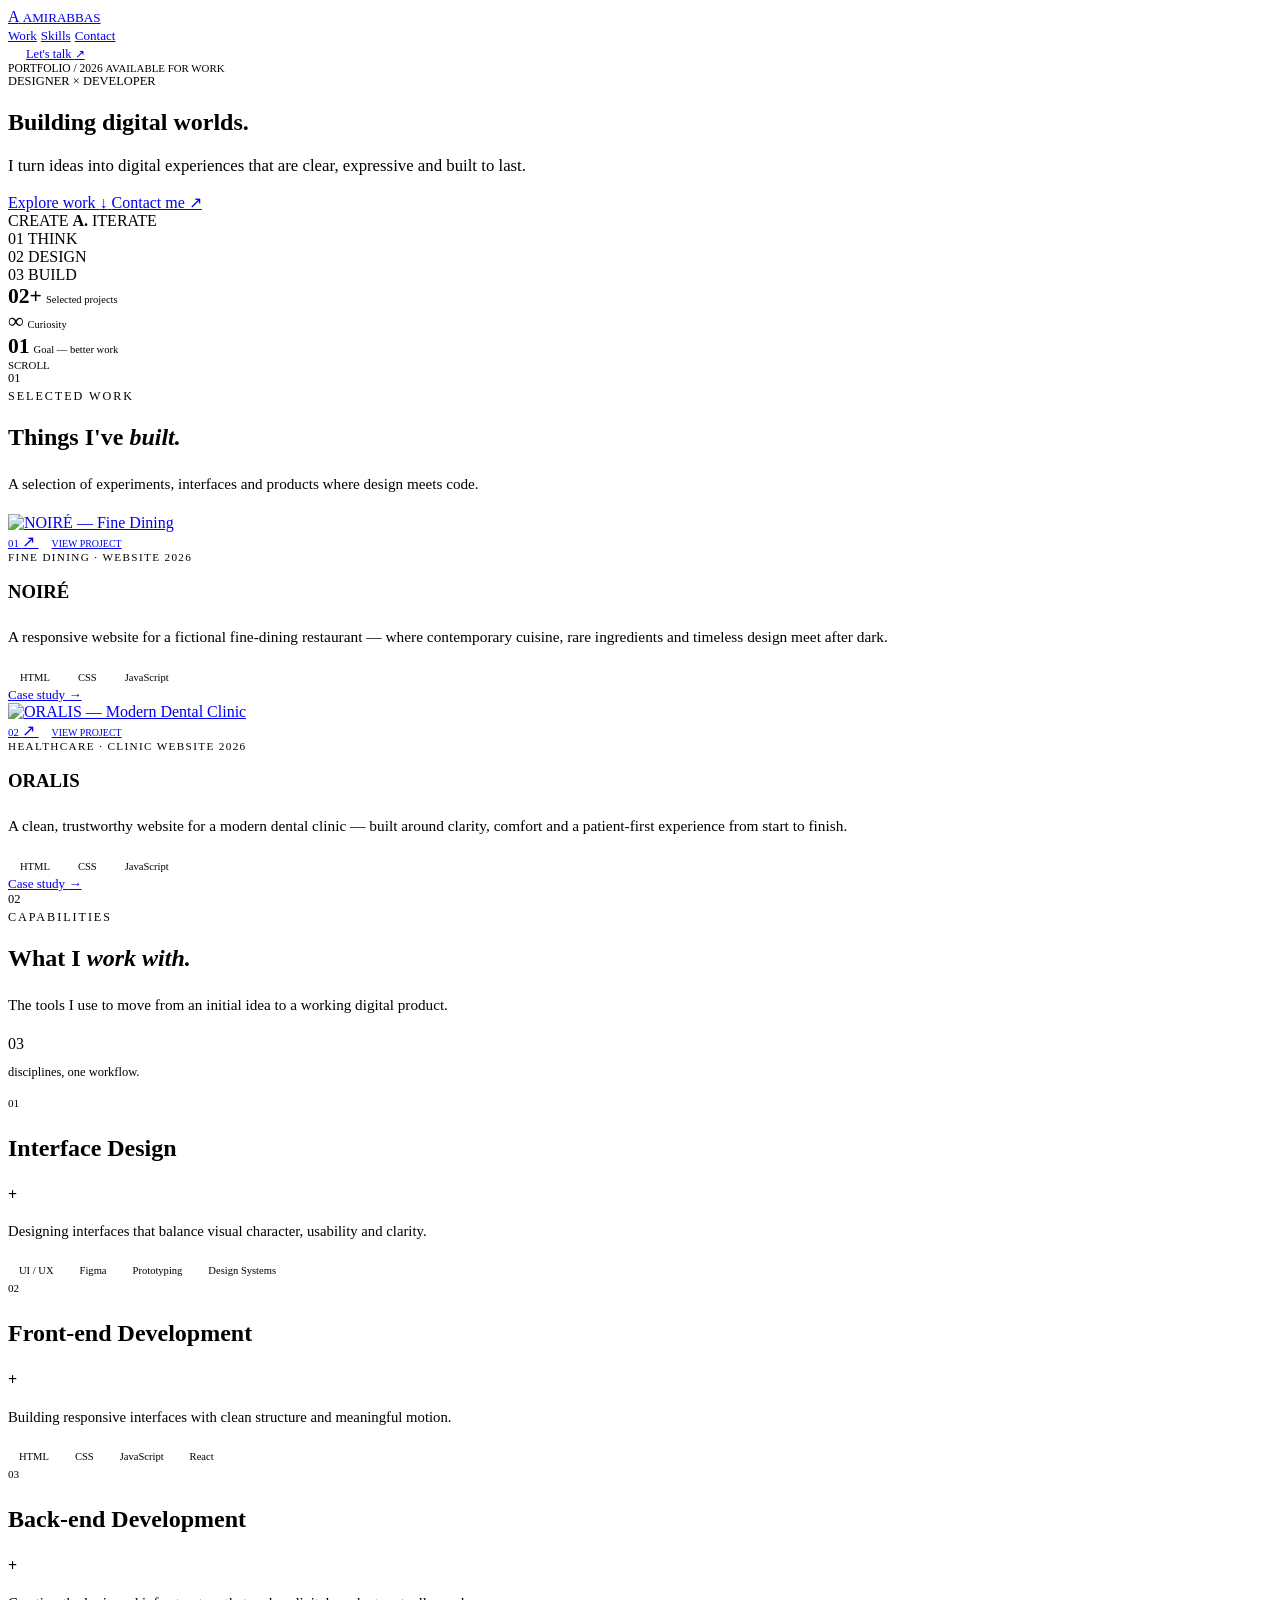
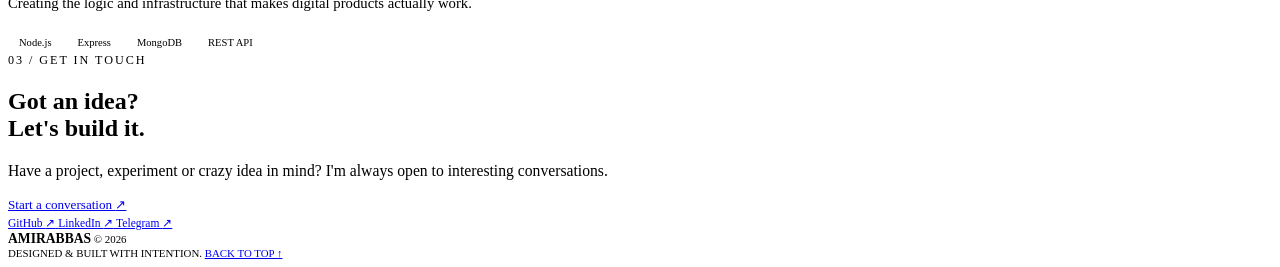
==== index.html @ 9c051263 "Create index.html" ====
<!DOCTYPE html>
<html lang="en">
<head>
    <meta charset="UTF-8">

    <meta
        name="viewport"
        content="width=device-width, initial-scale=1.0"
    >

    <meta
        name="description"
        content="AmirAbbas Abachi — Designer & Developer creating thoughtful digital experiences."
    >

    <meta name="theme-color" content="#08080b">

    <title>AmirAbbas — Designer & Developer</title>

    <link rel="preconnect" href="https://fonts.googleapis.com">
    <link rel="preconnect" href="https://fonts.gstatic.com" crossorigin>

    <link
        href="https://fonts.googleapis.com/css2?family=DM+Sans:wght@400;500;600;700&family=Space+Grotesk:wght@400;500;600;700&family=JetBrains+Mono:wght@400;500;600&display=swap"
        rel="stylesheet"
    >

    <link rel="stylesheet" href="assets/css/style.css">

    <!-- Font-size adjustments for the main portfolio page -->
    <style>
        .hero-topline     { font-size: .72rem !important; }
        .hero-location    { font-size: .68rem !important; }
        .hero-kicker      { font-size: .78rem !important; }
        .hero-intro       { font-size: 1.05rem !important; }

        .hero-stats span  { font-size: .66rem !important; }
        .hero-stats strong{ font-size: 1.35rem !important; }
        .scroll-label     { font-size: .68rem !important; }

        .section-index    { font-size: .78rem !important; }
        .section-kicker   { font-size: .76rem !important; letter-spacing: .16em !important; }
        .section-header > p { font-size: .95rem !important; line-height: 1.85 !important; }

        .project-meta     { font-size: .7rem !important; letter-spacing: .12em !important; }
        .project-copy p   { font-size: .96rem !important; line-height: 1.9 !important; }
        .project-tags span{ font-size: .66rem !important; padding: 7px 12px !important; }
        .project-link     { font-size: .82rem !important; }
        .view-project     { font-size: .62rem !important; padding: 9px 13px !important; }
        .project-number   { font-size: .68rem !important; }

        .skill-intro p    { font-size: .78rem !important; }
        .skill-top > span { font-size: .7rem !important; }
        .skill-top h3     { font-size: 1.5rem !important; }
        .skill-content p  { font-size: .92rem !important; line-height: 1.85 !important; }
        .skill-content span { font-size: .66rem !important; padding: 7px 11px !important; }

        .contact-inner > p{ font-size: .98rem !important; }
        .contact-button   { font-size: .82rem !important; }
        .socials a        { font-size: .72rem !important; }

        footer            { font-size: .68rem !important; }
        footer strong     { font-size: .85rem !important; }

        .nav-center a     { font-size: .82rem !important; }
        .nav-button       { font-size: .78rem !important; padding: 11px 18px !important; }
        .logo-text        { font-size: .82rem !important; }
    </style>
</head>

<body>

<div class="noise"></div>

<div class="background-grid"></div>

<div class="ambient ambient-purple"></div>
<div class="ambient ambient-blue"></div>


<!-- ======================================================
     NAV
====================================================== -->

<header class="header">

    <nav class="nav">

        <a href="#hero" class="logo">
            <span class="logo-symbol">A</span>
            <span class="logo-text">AMIRABBAS</span>
        </a>

        <div class="nav-center">
            <a href="#work">Work</a>
            <a href="#skills">Skills</a>
            <a href="#contact">Contact</a>
        </div>

        <a href="#contact" class="nav-button">
            Let's talk
            <span>↗</span>
        </a>

    </nav>

</header>


<main>


<!-- ======================================================
     HERO
====================================================== -->

<section class="hero" id="hero">

    <div class="hero-topline">

        <span>PORTFOLIO / 2026</span>

        <span class="hero-location">
            <i></i>
            AVAILABLE FOR WORK
        </span>

    </div>


    <div class="hero-main">

        <div class="hero-title">

            <div class="hero-kicker">
                DESIGNER
                <span>×</span>
                DEVELOPER
            </div>

            <h1>
                Building
                <span class="hero-outline">digital</span>
                worlds<span class="purple-dot">.</span>
            </h1>

            <p class="hero-intro">
                I turn ideas into digital experiences that are
                clear, expressive and built to last.
            </p>

            <div class="hero-actions">

                <a href="#work" class="primary-button">
                    Explore work
                    <span>↓</span>
                </a>

                <a href="#contact" class="secondary-button">
                    Contact me
                    <span>↗</span>
                </a>

            </div>

        </div>


        <!-- HERO OBJECT -->

        <div class="hero-object">

            <div class="hero-orbit orbit-a"></div>
            <div class="hero-orbit orbit-b"></div>
            <div class="hero-orbit orbit-c"></div>

            <div class="hero-core">

                <span class="core-small">CREATE</span>

                <strong>
                    A<span>.</span>
                </strong>

                <span class="core-small">ITERATE</span>

            </div>

            <div class="floating-tag tag-one">
                <span>01</span>
                THINK
            </div>

            <div class="floating-tag tag-two">
                <span>02</span>
                DESIGN
            </div>

            <div class="floating-tag tag-three">
                <span>03</span>
                BUILD
            </div>

        </div>

    </div>


    <div class="hero-bottom">

        <div class="hero-stats">

            <div>
                <strong>02+</strong>
                <span>Selected projects</span>
            </div>

            <div>
                <strong>∞</strong>
                <span>Curiosity</span>
            </div>

            <div>
                <strong>01</strong>
                <span>Goal — better work</span>
            </div>

        </div>

        <div class="scroll-label">
            SCROLL
            <span></span>
        </div>

    </div>

</section>


<!-- ======================================================
     WORK
====================================================== -->

<section class="work section" id="work">

    <div class="section-header">

        <div class="section-index">
            01
        </div>

        <div>
            <span class="section-kicker">SELECTED WORK</span>

            <h2>
                Things I've
                <em>built.</em>
            </h2>
        </div>

        <p>
            A selection of experiments, interfaces and
            products where design meets code.
        </p>

    </div>


    <div class="projects">


        <!-- PROJECT 01 — NOIRÉ -->

        <article class="project project-one">

            <a
                href="details/project-1.html"
                class="project-visual"
            >

                <img
                    src="assets/covers/project-1.jpg"
                    alt="NOIRÉ — Fine Dining"
                    loading="lazy"
                >

                <div class="visual-shade"></div>

                <span class="project-number">
                    01
                </span>

                <span class="project-open">
                    ↗
                </span>

                <span class="view-project">
                    VIEW PROJECT
                </span>

            </a>

            <div class="project-copy">

                <div class="project-meta">
                    <span>FINE DINING · WEBSITE</span>
                    <span>2026</span>
                </div>

                <h3>NOIRÉ</h3>

                <p>
                    A responsive website for a fictional fine-dining
                    restaurant — where contemporary cuisine, rare
                    ingredients and timeless design meet after dark.
                </p>

                <div class="project-tags">
                    <span>HTML</span>
                    <span>CSS</span>
                    <span>JavaScript</span>
                </div>

                <a
                    href="details/project-1.html"
                    class="project-link"
                >
                    Case study
                    <span>→</span>
                </a>

            </div>

        </article>


        <!-- PROJECT 02 — ORALIS -->

        <article class="project project-two">

            <a
                href="details/project-2.html"
                class="project-visual"
            >

                <img
                    src="assets/covers/project-2.jpg"
                    alt="ORALIS — Modern Dental Clinic"
                    loading="lazy"
                >

                <div class="visual-shade"></div>

                <span class="project-number">
                    02
                </span>

                <span class="project-open">
                    ↗
                </span>

                <span class="view-project">
                    VIEW PROJECT
                </span>

            </a>

            <div class="project-copy">

                <div class="project-meta">
                    <span>HEALTHCARE · CLINIC WEBSITE</span>
                    <span>2026</span>
                </div>

                <h3>ORALIS</h3>

                <p>
                    A clean, trustworthy website for a modern dental
                    clinic — built around clarity, comfort and a
                    patient-first experience from start to finish.
                </p>

                <div class="project-tags">
                    <span>HTML</span>
                    <span>CSS</span>
                    <span>JavaScript</span>
                </div>

                <a
                    href="details/project-2.html"
                    class="project-link"
                >
                    Case study
                    <span>→</span>
                </a>

            </div>

        </article>

    </div>

</section>


<!-- ======================================================
     SKILLS
====================================================== -->

<section class="skills section" id="skills">

    <div class="section-header">

        <div class="section-index">
            02
        </div>

        <div>
            <span class="section-kicker">CAPABILITIES</span>

            <h2>
                What I
                <em>work with.</em>
            </h2>
        </div>

        <p>
            The tools I use to move from an initial idea
            to a working digital product.
        </p>

    </div>


    <div class="skills-layout">


        <div class="skill-intro">

            <span class="skill-big-number">
                03
            </span>

            <p>
                disciplines,
                one workflow.
            </p>

            <div class="skill-line"></div>

        </div>


        <div class="skills-list">

            <div class="skill">

                <div class="skill-top">

                    <span>01</span>

                    <h3>Interface Design</h3>

                    <b>+</b>

                </div>

                <div class="skill-content">

                    <p>
                        Designing interfaces that balance
                        visual character, usability and clarity.
                    </p>

                    <div>
                        <span>UI / UX</span>
                        <span>Figma</span>
                        <span>Prototyping</span>
                        <span>Design Systems</span>
                    </div>

                </div>

            </div>


            <div class="skill">

                <div class="skill-top">

                    <span>02</span>

                    <h3>Front-end Development</h3>

                    <b>+</b>

                </div>

                <div class="skill-content">

                    <p>
                        Building responsive interfaces with
                        clean structure and meaningful motion.
                    </p>

                    <div>
                        <span>HTML</span>
                        <span>CSS</span>
                        <span>JavaScript</span>
                        <span>React</span>
                    </div>

                </div>

            </div>


            <div class="skill">

                <div class="skill-top">

                    <span>03</span>

                    <h3>Back-end Development</h3>

                    <b>+</b>

                </div>

                <div class="skill-content">

                    <p>
                        Creating the logic and infrastructure
                        that makes digital products actually work.
                    </p>

                    <div>
                        <span>Node.js</span>
                        <span>Express</span>
                        <span>MongoDB</span>
                        <span>REST API</span>
                    </div>

                </div>

            </div>

        </div>

    </div>

</section>


<!-- ======================================================
     CONTACT
====================================================== -->

<section class="contact section" id="contact">

    <div class="contact-orb"></div>

    <div class="contact-inner">

        <span class="section-kicker">
            03 / GET IN TOUCH
        </span>

        <h2>
            Got an idea?
            <br>
            <span>Let's build it.</span>
        </h2>

        <p>
            Have a project, experiment or crazy idea in mind?
            I'm always open to interesting conversations.
        </p>

        <a
            href="mailto:your@email.com"
            class="contact-button"
        >
            Start a conversation
            <span>↗</span>
        </a>

        <div class="socials">

            <a
                href="https://github.com/yourusername"
                target="_blank"
                rel="noopener noreferrer"
            >
                GitHub
                <span>↗</span>
            </a>

            <a
                href="https://linkedin.com/in/yourusername"
                target="_blank"
                rel="noopener noreferrer"
            >
                LinkedIn
                <span>↗</span>
            </a>

            <a
                href="https://t.me/yourusername"
                target="_blank"
                rel="noopener noreferrer"
            >
                Telegram
                <span>↗</span>
            </a>

        </div>

    </div>

</section>

</main>


<!-- ======================================================
     FOOTER
====================================================== -->

<footer>

    <div>
        <strong>AMIRABBAS</strong>
        <span>© 2026</span>
    </div>

    <span>
        DESIGNED & BUILT WITH INTENTION.
    </span>

    <a href="#hero">
        BACK TO TOP ↑
    </a>

</footer>


</body>
</html>
---- assets/css/style.css ----

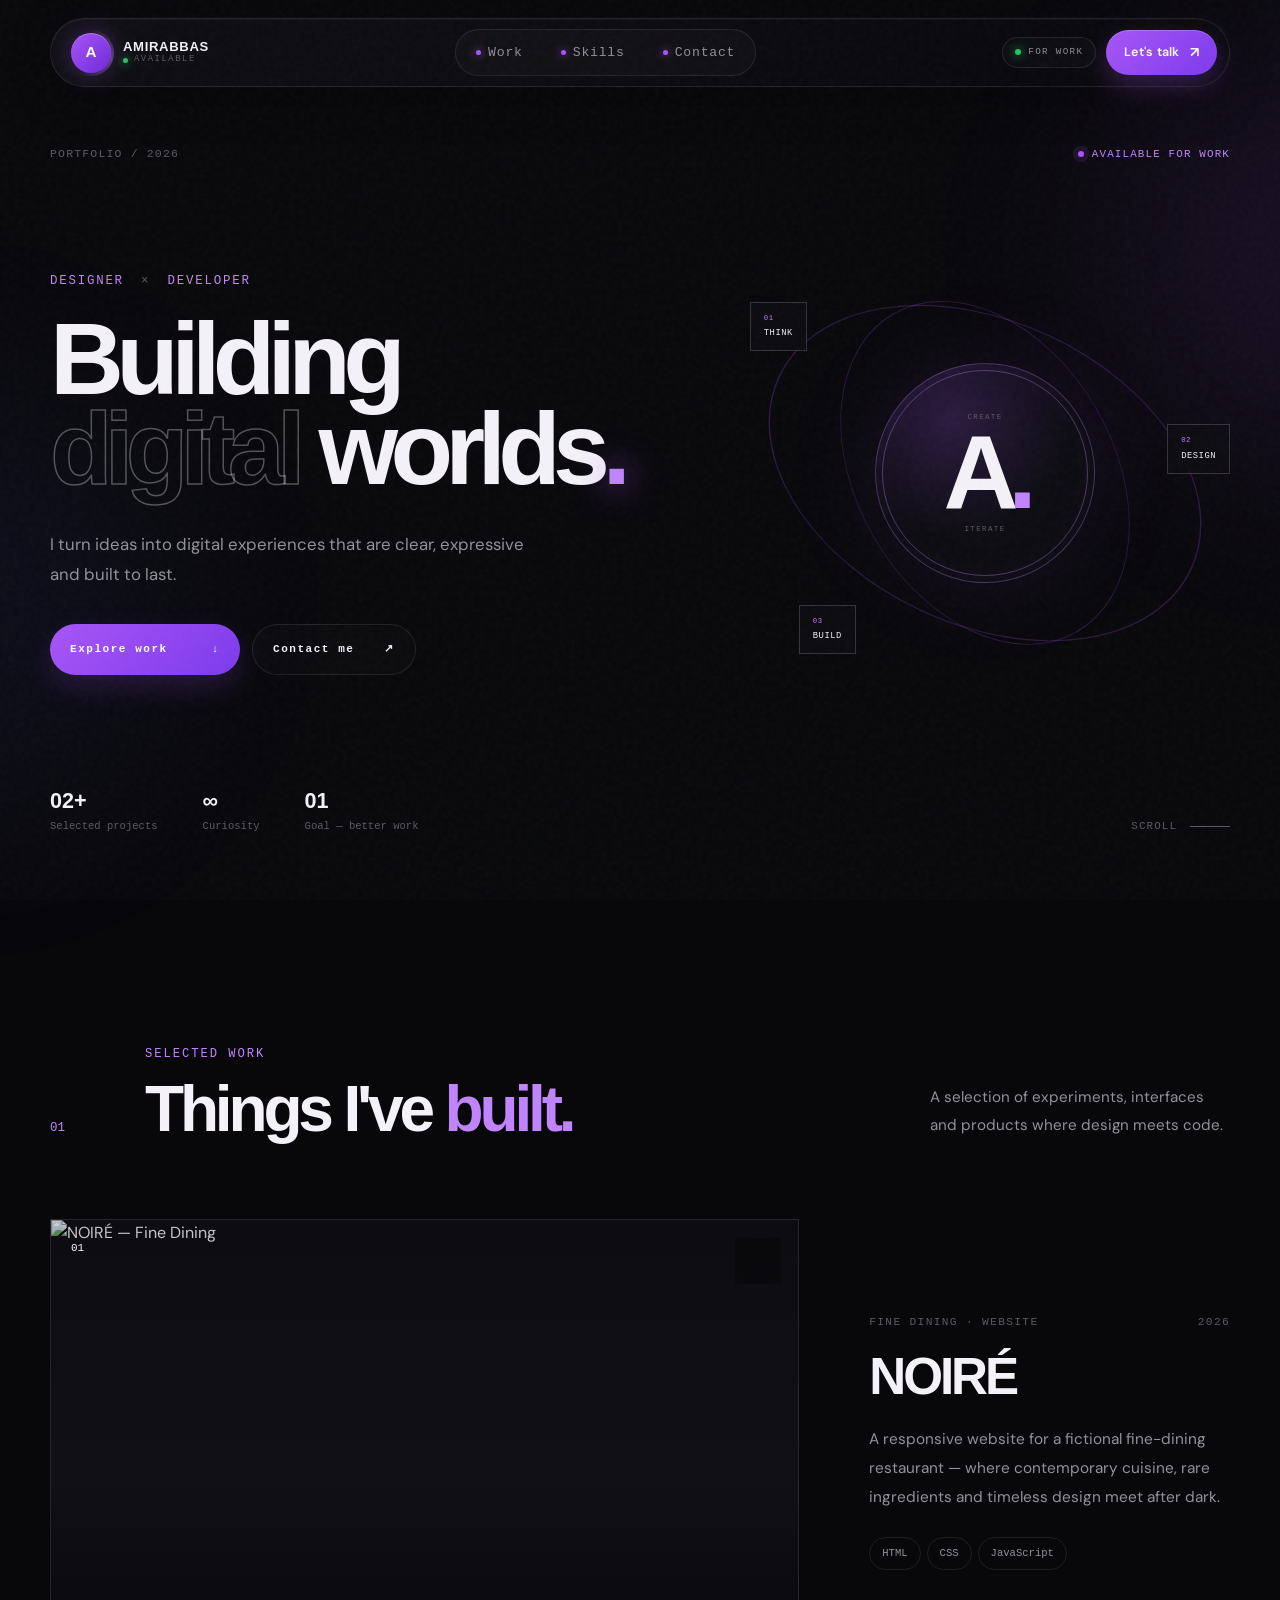
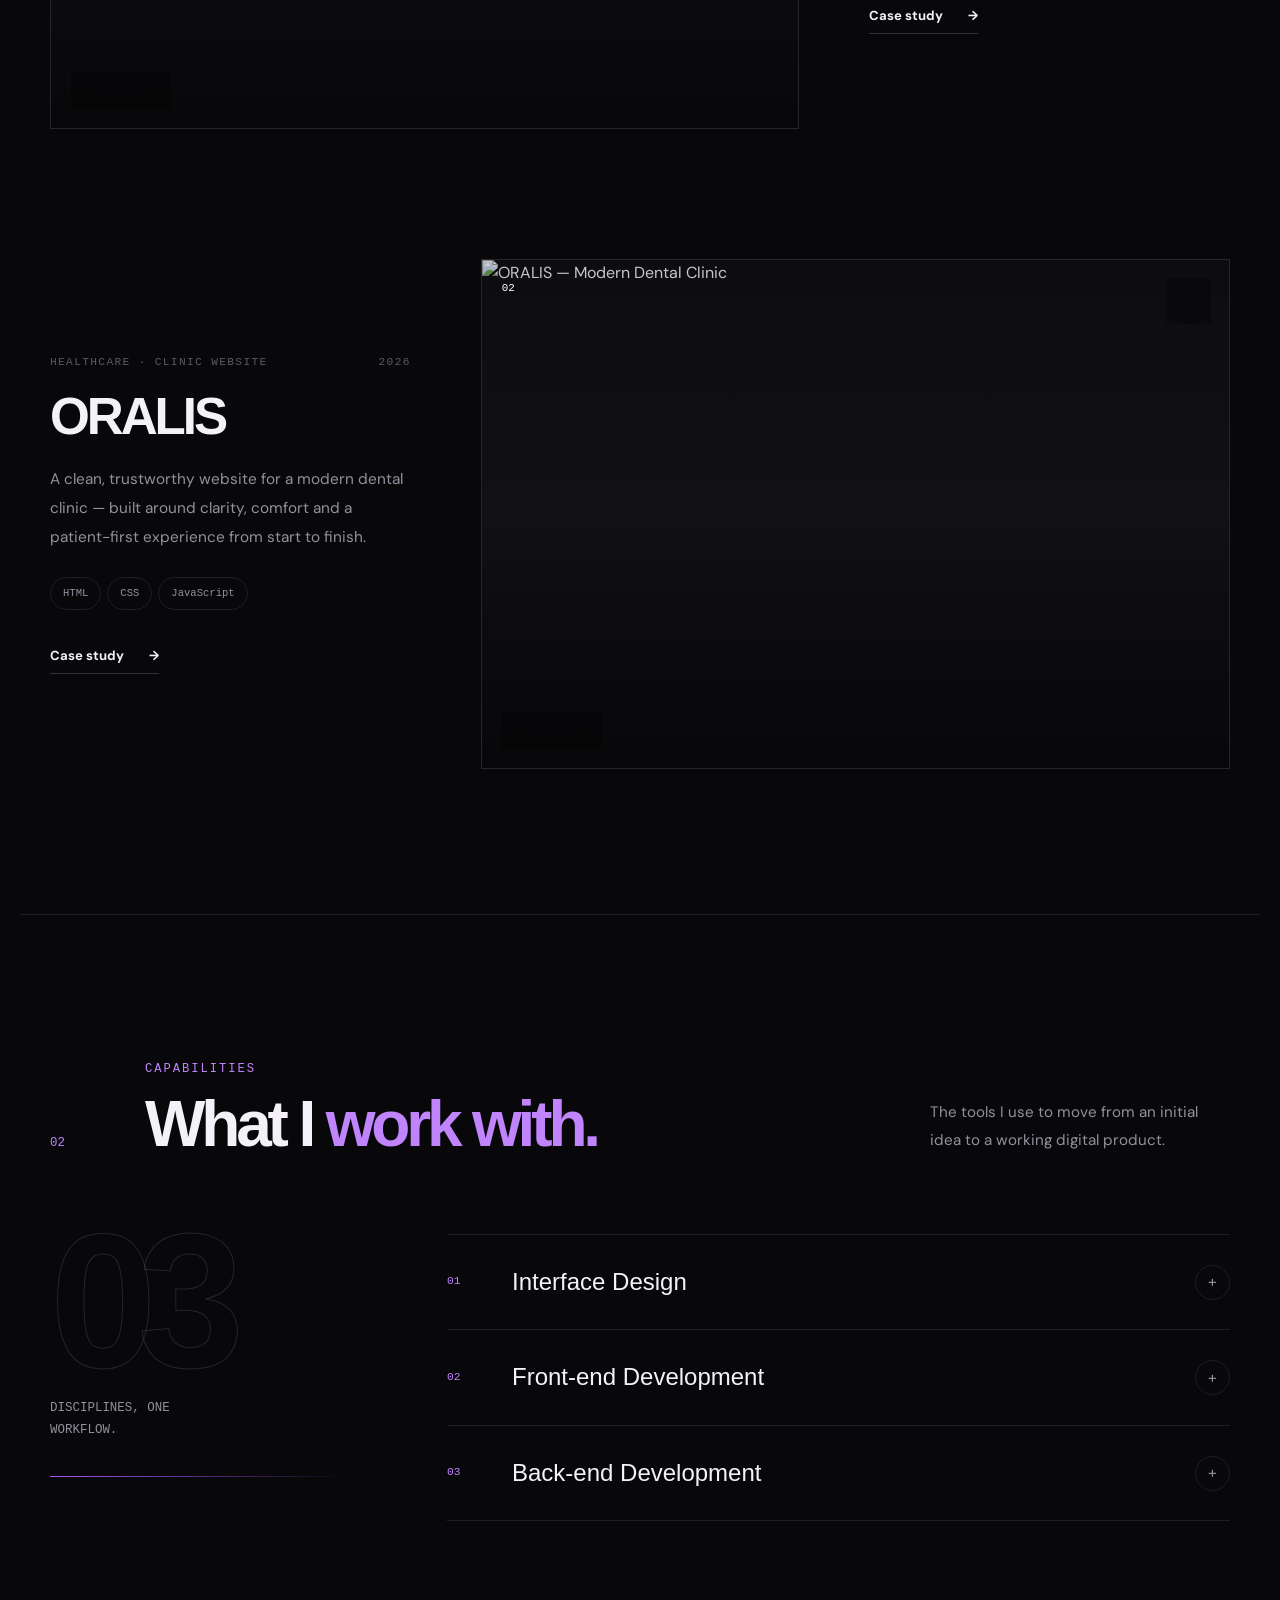
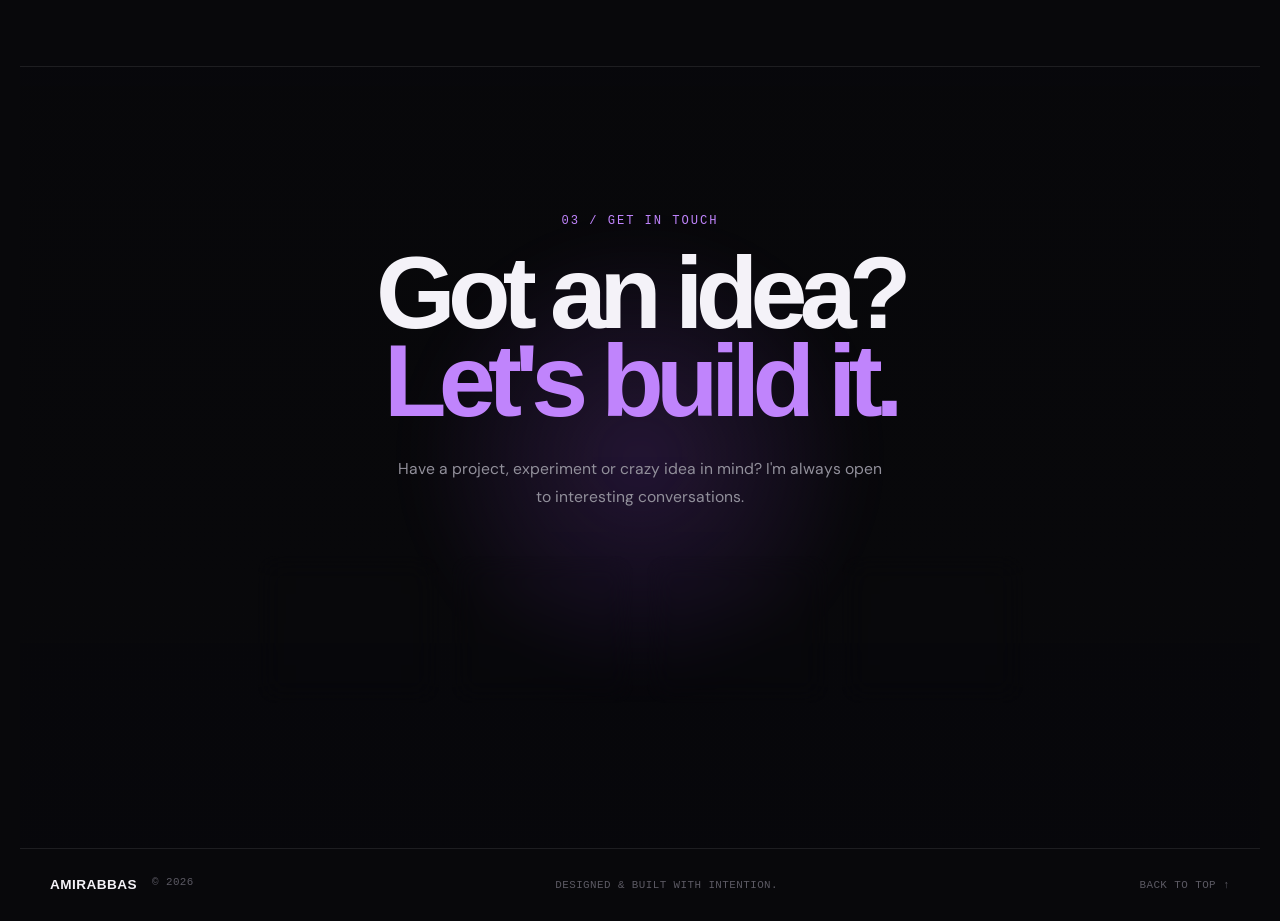
==== commit c1ed4c0b: "Update index.html" ====
--- a/index.html
+++ b/index.html
@@ -84,23 +84,57 @@
 
 <header class="header">
 
+
+    <div class="scroll-progress" id="scrollProgress"></div>
+
     <nav class="nav">
 
         <a href="#hero" class="logo">
             <span class="logo-symbol">A</span>
-            <span class="logo-text">AMIRABBAS</span>
+
+            <span class="logo-text-wrap">
+                <span class="logo-text">AMIRABBAS</span>
+                <span class="logo-sub">
+                    <i></i>
+                    AVAILABLE
+                </span>
+            </span>
         </a>
 
+
         <div class="nav-center">
-            <a href="#work">Work</a>
-            <a href="#skills">Skills</a>
-            <a href="#contact">Contact</a>
-        </div>
-
-        <a href="#contact" class="nav-button">
-            Let's talk
-            <span>↗</span>
-        </a>
+            <a href="#work" class="active">
+                <i></i>
+                Work
+            </a>
+            <a href="#skills">
+                <i></i>
+                Skills
+            </a>
+            <a href="#contact">
+                <i></i>
+                Contact
+            </a>
+        </div>
+
+        <div class="nav-right">
+
+            <span class="nav-status">
+                FOR WORK
+            </span>
+
+            <a href="#contact" class="nav-button">
+                Let's talk
+                <span>↗</span>
+            </a>
+
+            <button class="nav-mobile-toggle" aria-label="Menu">
+                <span></span>
+                <span></span>
+                <span></span>
+            </button>
+
+        </div>
 
     </nav>
 
@@ -577,41 +611,68 @@
             I'm always open to interesting conversations.
         </p>
 
-        <a
-            href="mailto:your@email.com"
-            class="contact-button"
-        >
-            Start a conversation
-            <span>↗</span>
-        </a>
-
-        <div class="socials">
+        <div class="contact-grid">
 
             <a
-                href="https://github.com/yourusername"
+                href="https://t.me/amirabbasabachi_dev"
                 target="_blank"
                 rel="noopener noreferrer"
+                class="contact-card telegram"
             >
-                GitHub
-                <span>↗</span>
+                <div class="contact-icon">✈</div>
+
+                <div class="contact-text">
+                    <strong>Telegram</strong>
+                    <span>@amirabbasabachi_dev</span>
+                </div>
+
+                <span class="contact-arrow">↗</span>
             </a>
 
             <a
-                href="https://linkedin.com/in/yourusername"
+                href="https://instagram.com/amirabbasabachi.dev"
                 target="_blank"
                 rel="noopener noreferrer"
+                class="contact-card instagram"
             >
-                LinkedIn
-                <span>↗</span>
+                <div class="contact-icon">◉</div>
+
+                <div class="contact-text">
+                    <strong>Instagram</strong>
+                    <span>amirabbasabachi.dev</span>
+                </div>
+
+                <span class="contact-arrow">↗</span>
             </a>
 
             <a
-                href="https://t.me/yourusername"
+                href="mailto:amirabbasabachi.dev@gmail.com"
+                class="contact-card email"
+            >
+                <div class="contact-icon">✉</div>
+
+                <div class="contact-text">
+                    <strong>Email</strong>
+                    <span>amirabbasabachi.dev</span>
+                </div>
+
+                <span class="contact-arrow">↗</span>
+            </a>
+
+            <a
+                href="https://github.com/AmirabbasAbachiDev"
                 target="_blank"
                 rel="noopener noreferrer"
+                class="contact-card github"
             >
-                Telegram
-                <span>↗</span>
+                <div class="contact-icon">⌘</div>
+
+                <div class="contact-text">
+                    <strong>GitHub</strong>
+                    <span>@AmirabbasAbachiDev</span>
+                </div>
+
+                <span class="contact-arrow">↗</span>
             </a>
 
         </div>
@@ -644,6 +705,37 @@
 
 </footer>
 
-
+    <script>
+        /* Scroll Progress */
+        const progress = document.getElementById("scrollProgress");
+
+        function updateProgress() {
+            const h = document.documentElement;
+            const scrolled = (h.scrollTop / (h.scrollHeight - h.clientHeight)) * 100;
+            if (progress) progress.style.width = scrolled + "%";
+        }
+
+        window.addEventListener("scroll", updateProgress, { passive: true });
+        updateProgress();
+
+        /* Active nav link based on section */
+        const sections = ["work", "skills", "contact"];
+        const navLinks = document.querySelectorAll(".nav-center a");
+
+        function setActive() {
+            let current = "";
+            sections.forEach(id => {
+                const el = document.getElementById(id);
+                if (el && window.scrollY >= el.offsetTop - 200) current = id;
+            });
+
+            navLinks.forEach(link => {
+                link.classList.toggle("active", link.getAttribute("href") === "#" + current);
+            });
+        }
+
+        window.addEventListener("scroll", setActive, { passive: true });
+        setActive();
+    </script>
 </body>
 </html>
--- a/assets/css/style.css
+++ b/assets/css/style.css
@@ -1 +1,3236 @@
-
+:root {
+    --bg: #08080b;
+    --surface: #101015;
+    --surface-2: #15151b;
+    --text: #f4f2f8;
+    --muted: #92909b;
+    --dim: #5b5963;
+    --line: rgba(255,255,255,.09);
+    --line-strong: rgba(255,255,255,.17);
+    --accent: #a855f7;
+    --accent-light: #c084fc;
+    --accent-soft: rgba(168,85,247,.12);
+    --blue: #6366f1;
+    --display: "Space Grotesk", sans-serif;
+    --body: "DM Sans", sans-serif;
+    --mono: "JetBrains Mono", monospace;
+    --max: 1240px;
+    --ease: cubic-bezier(.2,.8,.2,1);
+}
+
+*,
+*::before,
+*::after {
+    box-sizing: border-box;
+    margin: 0;
+    padding: 0;
+}
+
+html {
+    scroll-behavior: smooth;
+}
+
+body {
+    min-height: 100vh;
+    overflow-x: hidden;
+    background: var(--bg);
+    color: var(--text);
+    font-family: var(--body);
+    line-height: 1.6;
+}
+
+a {
+    color: inherit;
+    text-decoration: none;
+}
+
+img {
+    display: block;
+    width: 100%;
+}
+
+::selection {
+    color: #fff;
+    background: var(--accent);
+}
+
+.noise {
+    position: fixed;
+    inset: 0;
+    z-index: 9999;
+    pointer-events: none;
+    opacity: .035;
+    background-image:
+        url("data:image/svg+xml,%3Csvg viewBox='0 0 200 200' xmlns='http://www.w3.org/2000/svg'%3E%3Cfilter id='n'%3E%3CfeTurbulence type='fractalNoise' baseFrequency='.85' numOctaves='4' stitchTiles='stitch'/%3E%3C/filter%3E%3Crect width='100%25' height='100%25' filter='url(%23n)'/%3E%3C/svg%3E");
+}
+
+.background-grid {
+    position: fixed;
+    inset: 0;
+    z-index: -3;
+    opacity: .18;
+    background-image:
+        linear-gradient(
+            rgba(255,255,255,.025) 1px,
+            transparent 1px
+        ),
+        linear-gradient(
+            90deg,
+            rgba(255,255,255,.025) 1px,
+            transparent 1px
+        );
+    background-size: 70px 70px;
+    mask-image:
+        linear-gradient(
+            to bottom,
+            black,
+            transparent 80%
+        );
+}
+
+.ambient {
+    position: fixed;
+    z-index: -2;
+    width: 420px;
+    height: 420px;
+    border-radius: 50%;
+    filter: blur(110px);
+    pointer-events: none;
+    animation:
+        ambientFloat 12s ease-in-out infinite alternate;
+}
+
+.ambient-purple {
+    top: 5%;
+    right: -250px;
+    background: var(--accent);
+    opacity: .1;
+}
+
+.ambient-blue {
+    bottom: 10%;
+    left: -250px;
+    background: var(--blue);
+    opacity: .07;
+    animation-delay: -5s;
+}
+
+@keyframes ambientFloat {
+    from {
+        transform: translate3d(0,0,0);
+    }
+    to {
+        transform: translate3d(-80px,60px,0);
+    }
+}
+
+.header {
+    position: fixed;
+    top: 0;
+    left: 0;
+    right: 0;
+    z-index: 1000;
+    padding: 18px 24px;
+}
+
+.scroll-progress {
+    position: absolute;
+    top: 0;
+    left: 0;
+    height: 2px;
+    width: 0%;
+    background:
+        linear-gradient(
+            90deg,
+            var(--accent),
+            var(--accent-light),
+            #8b5cf6
+        );
+    box-shadow:
+        0 0 12px rgba(168,85,247,.6),
+        0 0 24px rgba(168,85,247,.35);
+    z-index: 1001;
+    transition:
+        width .12s linear;
+}
+
+.nav {
+    max-width: 1180px;
+    margin: auto;
+    min-height: 68px;
+    padding: 10px 12px 10px 20px;
+    display: flex;
+    align-items: center;
+    justify-content: space-between;
+    gap: 20px;
+    border: 1px solid var(--line);
+    border-radius: 100px;
+    background:
+        linear-gradient(
+            135deg,
+            rgba(16,16,21,.85),
+            rgba(8,8,11,.78)
+        );
+    backdrop-filter: blur(24px) saturate(140%);
+    -webkit-backdrop-filter: blur(24px) saturate(140%);
+    box-shadow:
+        0 12px 40px rgba(0,0,0,.35),
+        0 0 0 1px rgba(168,85,247,.04),
+        inset 0 1px 0 rgba(255,255,255,.04);
+    transition:
+        box-shadow .4s ease,
+        border-color .4s ease;
+}
+
+.nav:hover {
+    border-color:
+        rgba(168,85,247,.22);
+    box-shadow:
+        0 16px 50px rgba(0,0,0,.45),
+        0 0 30px rgba(168,85,247,.08),
+        inset 0 1px 0 rgba(255,255,255,.06);
+}
+
+.logo {
+    display: flex;
+    align-items: center;
+    gap: 12px;
+    flex: 0 0 auto;
+    transition:
+        transform .35s var(--ease);
+}
+
+.logo:hover {
+    transform: translateY(-1px);
+}
+
+.logo-symbol {
+    position: relative;
+    width: 40px;
+    height: 40px;
+    display: grid;
+    place-items: center;
+    border-radius: 50%;
+    color: white;
+    font-family: var(--display);
+    font-size: .95rem;
+    font-weight: 700;
+    background:
+        linear-gradient(
+            135deg,
+            var(--accent),
+            #6d28d9
+        );
+    box-shadow:
+        0 0 25px rgba(168,85,247,.35),
+        inset 0 1px 0 rgba(255,255,255,.25);
+}
+
+.logo-symbol::before {
+    content: "";
+    position: absolute;
+    inset: -3px;
+    border-radius: 50%;
+    background:
+        conic-gradient(
+            from 0deg,
+            transparent,
+            rgba(192,132,252,.6),
+            transparent 60%
+        );
+    animation:
+        logoSpin 4s linear infinite;
+    z-index: -1;
+    opacity: .7;
+}
+
+@keyframes logoSpin {
+    to {
+        transform: rotate(360deg);
+    }
+}
+
+.logo-text-wrap {
+    display: flex;
+    flex-direction: column;
+    gap: 1px;
+    line-height: 1.1;
+}
+
+.logo-text {
+    font-family: var(--display);
+    font-weight: 700;
+    font-size: .82rem;
+    letter-spacing: .05em;
+    color: var(--text);
+}
+
+.logo-sub {
+    font-family: var(--mono);
+    font-size: .55rem;
+    letter-spacing: .18em;
+    color: var(--dim);
+    display: flex;
+    align-items: center;
+    gap: 6px;
+}
+
+.logo-sub i {
+    width: 5px;
+    height: 5px;
+    border-radius: 50%;
+    background: #22c55e;
+    box-shadow:
+        0 0 8px #22c55e;
+    animation:
+        statusGreen 2s ease-in-out infinite;
+}
+
+@keyframes statusGreen {
+    0%, 100% { opacity: 1; }
+    50% { opacity: .35; }
+}
+
+.nav-center {
+    display: flex;
+    gap: 6px;
+    padding: 4px;
+    border-radius: 100px;
+    background: rgba(255,255,255,.025);
+    border: 1px solid var(--line);
+    position: relative;
+}
+
+.nav-center a {
+    position: relative;
+    display: inline-flex;
+    align-items: center;
+    gap: 7px;
+    padding: 8px 16px;
+    border-radius: 100px;
+    color: var(--muted);
+    font-family: var(--mono);
+    font-size: .78rem;
+    letter-spacing: .06em;
+    transition:
+        color .3s ease,
+        background .3s ease;
+}
+
+.nav-center a i {
+    width: 5px;
+    height: 5px;
+    border-radius: 50%;
+    background: var(--accent);
+    opacity: 0;
+    box-shadow:
+        0 0 8px var(--accent);
+    transition:
+        opacity .3s ease;
+}
+
+.nav-center a:hover {
+    color: white;
+    background: rgba(255,255,255,.04);
+}
+
+.nav-center a:hover i {
+    opacity: 1;
+}
+
+.nav-center a.active {
+    color: white;
+    background:
+        linear-gradient(
+            135deg,
+            rgba(168,85,247,.18),
+            rgba(168,85,247,.05)
+        );
+    border: 1px solid rgba(168,85,247,.25);
+}
+
+.nav-center a.active i {
+    opacity: 1;
+}
+
+.nav-right {
+    display: flex;
+    align-items: center;
+    gap: 10px;
+    flex: 0 0 auto;
+}
+
+.nav-status {
+    display: inline-flex;
+    align-items: center;
+    gap: 7px;
+    padding: 7px 12px;
+    border: 1px solid var(--line);
+    border-radius: 100px;
+    background: rgba(255,255,255,.02);
+    font-family: var(--mono);
+    font-size: .58rem;
+    letter-spacing: .14em;
+    color: var(--muted);
+    text-transform: uppercase;
+}
+
+.nav-status::before {
+    content: "";
+    width: 6px;
+    height: 6px;
+    border-radius: 50%;
+    background: #22c55e;
+    box-shadow:
+        0 0 10px #22c55e;
+    animation:
+        statusGreen 2s ease-in-out infinite;
+}
+
+.nav-button {
+    display: inline-flex;
+    align-items: center;
+    gap: 10px;
+    padding: 11px 18px;
+    border-radius: 100px;
+    background:
+        linear-gradient(
+            135deg,
+            var(--accent),
+            #7c3aed
+        );
+    color: #fff;
+    font-size: .78rem;
+    font-weight: 600;
+    letter-spacing: .02em;
+    box-shadow:
+        0 10px 28px rgba(168,85,247,.28),
+        inset 0 1px 0 rgba(255,255,255,.2);
+    transition:
+        transform .35s var(--ease),
+        box-shadow .35s ease;
+}
+
+.nav-button span {
+    font-size: .9rem;
+    transition:
+        transform .35s var(--ease);
+}
+
+.nav-button:hover {
+    transform: translateY(-2px);
+    box-shadow:
+        0 16px 40px rgba(168,85,247,.42),
+        inset 0 1px 0 rgba(255,255,255,.3);
+}
+
+.nav-button:hover span {
+    transform: translate(2px, -2px);
+}
+
+.nav-mobile-toggle {
+    display: none;
+    width: 40px;
+    height: 40px;
+    border: 1px solid var(--line);
+    border-radius: 50%;
+    background: rgba(255,255,255,.02);
+    color: var(--text);
+    cursor: pointer;
+    position: relative;
+    transition:
+        border-color .3s ease,
+        background .3s ease;
+}
+
+.nav-mobile-toggle:hover {
+    border-color: rgba(168,85,247,.4);
+    background: rgba(168,85,247,.06);
+}
+
+.nav-mobile-toggle span {
+    position: absolute;
+    left: 50%;
+    top: 50%;
+    width: 16px;
+    height: 1.5px;
+    background: currentColor;
+    border-radius: 2px;
+    transform: translate(-50%, -50%);
+    transition:
+        transform .35s var(--ease),
+        opacity .3s ease;
+}
+
+.nav-mobile-toggle span:nth-child(1) {
+    transform: translate(-50%, calc(-50% - 5px));
+}
+
+.nav-mobile-toggle span:nth-child(3) {
+    transform: translate(-50%, calc(-50% + 5px));
+}
+
+.hero {
+    max-width: var(--max);
+    min-height: 100vh;
+    margin: auto;
+    padding:
+        145px 30px
+        65px;
+    display: flex;
+    flex-direction: column;
+    justify-content: space-between;
+}
+
+.hero-topline {
+    display: flex;
+    justify-content: space-between;
+    color: var(--dim);
+    font-family: var(--mono);
+    font-size: .56rem;
+    letter-spacing: .1em;
+}
+
+.hero-location {
+    display: flex;
+    align-items: center;
+    gap: 8px;
+    color: var(--accent-light);
+}
+
+.hero-location i {
+    width: 6px;
+    height: 6px;
+    border-radius: 50%;
+    background: var(--accent);
+    box-shadow:
+        0 0 0 5px var(--accent-soft);
+    animation:
+        blink 2s infinite;
+}
+
+@keyframes blink {
+    50% {
+        opacity: .35;
+    }
+}
+
+.hero-main {
+    display: grid;
+    grid-template-columns:
+        1.1fr
+        .9fr;
+    gap: 60px;
+    align-items: center;
+}
+
+.hero-title {
+    animation:
+        heroIn .9s var(--ease) both;
+}
+
+@keyframes heroIn {
+    from {
+        opacity: 0;
+        transform: translateY(35px);
+    }
+    to {
+        opacity: 1;
+        transform: translateY(0);
+    }
+}
+
+.hero-kicker {
+    margin-bottom: 22px;
+    color: var(--accent-light);
+    font-family: var(--mono);
+    font-size: .62rem;
+    letter-spacing: .14em;
+}
+
+.hero-kicker span {
+    margin: 0 8px;
+    color: var(--dim);
+}
+
+.hero h1 {
+    max-width: 800px;
+    font-family: var(--display);
+    font-size: clamp(
+        4.4rem,
+        8vw,
+        8.5rem
+    );
+    font-weight: 600;
+    line-height: .88;
+    letter-spacing: -.075em;
+}
+
+.hero-outline {
+    color: transparent;
+    -webkit-text-stroke:
+        1.5px rgba(255,255,255,.3);
+    transition:
+        color .5s ease,
+        -webkit-text-stroke .5s ease;
+}
+
+.hero h1:hover .hero-outline {
+    color: rgba(168,85,247,.15);
+    -webkit-text-stroke:
+        1.5px var(--accent-light);
+}
+
+.purple-dot {
+    color: var(--accent-light);
+    text-shadow:
+        0 0 35px var(--accent);
+}
+
+.hero-intro {
+    max-width: 500px;
+    margin-top: 35px;
+    color: var(--muted);
+    font-size: .98rem;
+    line-height: 1.8;
+    animation:
+        heroTextIn 1s .15s var(--ease) both;
+}
+
+@keyframes heroTextIn {
+    from {
+        opacity: 0;
+        transform: translateY(20px);
+    }
+    to {
+        opacity: 1;
+        transform: none;
+    }
+}
+
+.hero-actions {
+    display: flex;
+    gap: 12px;
+    margin-top: 35px;
+}
+
+.primary-button,
+.secondary-button {
+    min-height: 51px;
+    display: inline-flex;
+    align-items: center;
+    gap: 24px;
+    padding: 0 19px;
+    border-radius: 100px;
+    font-size: .73rem;
+    font-weight: 700;
+    transition:
+        transform .35s var(--ease),
+        box-shadow .35s ease,
+        border-color .35s ease;
+}
+
+.primary-button {
+    color: white;
+    background:
+        linear-gradient(
+            135deg,
+            var(--accent),
+            #7c3aed
+        );
+    box-shadow:
+        0 12px 35px rgba(168,85,247,.15);
+}
+
+.primary-button:hover {
+    transform: translateY(-4px);
+    box-shadow:
+        0 18px 45px rgba(168,85,247,.25);
+}
+
+.secondary-button {
+    border: 1px solid var(--line-strong);
+}
+
+.secondary-button:hover {
+    transform: translateY(-4px);
+    border-color: var(--accent);
+}
+
+.hero-object {
+    width: min(100%, 490px);
+    aspect-ratio: 1;
+    justify-self: end;
+    position: relative;
+    display: grid;
+    place-items: center;
+    animation:
+        objectIn 1.1s .15s var(--ease) both;
+}
+
+@keyframes objectIn {
+    from {
+        opacity: 0;
+        transform:
+            scale(.85)
+            rotate(-8deg);
+    }
+    to {
+        opacity: 1;
+        transform:
+            scale(1)
+            rotate(0);
+    }
+}
+
+.hero-orbit {
+    position: absolute;
+    border: 1px solid rgba(168,85,247,.22);
+    border-radius: 50%;
+}
+
+.orbit-a {
+    width: 62%;
+    height: 62%;
+    transform:
+        rotate(25deg)
+        scaleX(1.5);
+    animation:
+        orbitSpin 15s linear infinite;
+}
+
+.orbit-b {
+    width: 75%;
+    height: 75%;
+    transform:
+        rotate(-30deg)
+        scaleX(.7);
+    animation:
+        orbitSpinReverse 19s linear infinite;
+}
+
+.orbit-c {
+    width: 42%;
+    height: 42%;
+    border-color: rgba(192,132,252,.35);
+    animation:
+        breathe 4s ease-in-out infinite alternate;
+}
+
+@keyframes orbitSpin {
+    to {
+        transform:
+            rotate(385deg)
+            scaleX(1.5);
+    }
+}
+
+@keyframes orbitSpinReverse {
+    to {
+        transform:
+            rotate(-390deg)
+            scaleX(.7);
+    }
+}
+
+@keyframes breathe {
+    from {
+        transform: scale(.92);
+        opacity: .4;
+    }
+    to {
+        transform: scale(1.08);
+        opacity: 1;
+    }
+}
+
+.hero-core {
+    width: 220px;
+    height: 220px;
+    display: flex;
+    flex-direction: column;
+    align-items: center;
+    justify-content: center;
+    gap: 8px;
+    border:
+        1px solid rgba(192,132,252,.3);
+    border-radius: 50%;
+    background:
+        radial-gradient(
+            circle at 35% 25%,
+            rgba(168,85,247,.2),
+            transparent 55%
+        ),
+        #0c0c11;
+    box-shadow:
+        0 0 100px rgba(168,85,247,.1),
+        inset 0 0 50px rgba(168,85,247,.04);
+}
+
+.hero-core strong {
+    font-family: var(--display);
+    font-size: 6.5rem;
+    line-height: .8;
+    letter-spacing: -.1em;
+}
+
+.hero-core strong span {
+    color: var(--accent-light);
+}
+
+.core-small {
+    color: var(--dim);
+    font-family: var(--mono);
+    font-size: .47rem;
+    letter-spacing: .18em;
+}
+
+.floating-tag {
+    position: absolute;
+    display: flex;
+    flex-direction: column;
+    gap: 2px;
+    padding: 10px 13px;
+    border: 1px solid var(--line-strong);
+    background: rgba(13,13,18,.8);
+    backdrop-filter: blur(15px);
+    color: var(--text);
+    font-family: var(--mono);
+    font-size: .55rem;
+    letter-spacing: .06em;
+    animation:
+        floatTag 5s ease-in-out infinite alternate;
+}
+
+.floating-tag span {
+    color: var(--accent-light);
+    font-size: .45rem;
+}
+
+.tag-one {
+    top: 15%;
+    left: 2%;
+}
+
+.tag-two {
+    right: 0;
+    top: 40%;
+    animation-delay: -1.5s;
+}
+
+.tag-three {
+    bottom: 13%;
+    left: 12%;
+    animation-delay: -3s;
+}
+
+@keyframes floatTag {
+    from {
+        transform: translateY(0);
+    }
+    to {
+        transform: translateY(-12px);
+    }
+}
+
+.hero-bottom {
+    display: flex;
+    align-items: end;
+    justify-content: space-between;
+}
+
+.hero-stats {
+    display: flex;
+    gap: 45px;
+}
+
+.hero-stats div {
+    display: flex;
+    flex-direction: column;
+}
+
+.hero-stats strong {
+    font-family: var(--display);
+    font-size: 1.2rem;
+}
+
+.hero-stats span {
+    color: var(--dim);
+    font-family: var(--mono);
+    font-size: .5rem;
+}
+
+.scroll-label {
+    display: flex;
+    align-items: center;
+    gap: 13px;
+    color: var(--dim);
+    font-family: var(--mono);
+    font-size: .52rem;
+    letter-spacing: .1em;
+}
+
+.scroll-label span {
+    width: 40px;
+    height: 1px;
+    background: var(--dim);
+    animation:
+        scrollLine 2s ease-in-out infinite;
+}
+
+@keyframes scrollLine {
+    50% {
+        transform: scaleX(.4);
+        transform-origin: right;
+    }
+}
+
+.section {
+    max-width: var(--max);
+    margin: auto;
+    padding:
+        145px 30px;
+}
+
+.section-header {
+    display: grid;
+    grid-template-columns: 60px 1fr 300px;
+    gap: 35px;
+    align-items: end;
+    margin-bottom: 80px;
+}
+
+.section-index {
+    color: var(--accent-light);
+    font-family: var(--mono);
+    font-size: .6rem;
+}
+
+.section-kicker {
+    display: block;
+    margin-bottom: 17px;
+    color: var(--accent-light);
+    font-family: var(--mono);
+    font-size: .58rem;
+    letter-spacing: .13em;
+}
+
+.section-header h2 {
+    font-family: var(--display);
+    font-size: clamp(
+        3rem,
+        5vw,
+        5.8rem
+    );
+    font-weight: 600;
+    line-height: .9;
+    letter-spacing: -.065em;
+}
+
+.section-header h2 em {
+    color: var(--accent-light);
+    font-style: normal;
+}
+
+.section-header > p {
+    color: var(--muted);
+    font-size: .82rem;
+    line-height: 1.8;
+}
+
+.projects {
+    display: flex;
+    flex-direction: column;
+    gap: 130px;
+}
+
+.project {
+    display: grid;
+    grid-template-columns:
+        minmax(0, 1.35fr)
+        minmax(300px, .65fr);
+    gap: 70px;
+    align-items: center;
+}
+
+.project-two {
+    grid-template-columns:
+        minmax(300px, .65fr)
+        minmax(0, 1.35fr);
+}
+
+.project-two .project-visual {
+    order: 2;
+}
+
+.project-two .project-copy {
+    order: 1;
+}
+
+.project-visual {
+    position: relative;
+    height: 510px;
+    overflow: hidden;
+    border: 1px solid var(--line);
+    background: var(--surface);
+}
+
+.project-visual img {
+    height: 100%;
+    object-fit: cover;
+    filter: saturate(.75);
+    transition:
+        transform 1s var(--ease),
+        filter .7s ease;
+}
+
+.project-visual:hover img {
+    transform: scale(1.06);
+    filter: saturate(1);
+}
+
+.visual-shade {
+    position: absolute;
+    inset: 0;
+    background:
+        linear-gradient(
+            180deg,
+            rgba(0,0,0,.2),
+            transparent 50%,
+            rgba(0,0,0,.55)
+        );
+}
+
+.project-number {
+    position: absolute;
+    top: 20px;
+    left: 20px;
+    z-index: 2;
+    color: white;
+    font-family: var(--mono);
+    font-size: .55rem;
+}
+
+.project-open {
+    position: absolute;
+    top: 18px;
+    right: 18px;
+    z-index: 2;
+    width: 45px;
+    height: 45px;
+    display: grid;
+    place-items: center;
+    border: 1px solid rgba(255,255,255,.25);
+    border-radius: 50%;
+    background: rgba(0,0,0,.25);
+    backdrop-filter: blur(8px);
+    color: white;
+    transition:
+        transform .4s var(--ease),
+        background .3s ease;
+}
+
+.project-visual:hover .project-open {
+    transform: rotate(45deg);
+    background: var(--accent);
+}
+
+.view-project {
+    position: absolute;
+    bottom: 20px;
+    left: 20px;
+    z-index: 2;
+    padding: 8px 11px;
+    border: 1px solid rgba(255,255,255,.2);
+    background: rgba(0,0,0,.25);
+    backdrop-filter: blur(8px);
+    color: white;
+    font-family: var(--mono);
+    font-size: .5rem;
+}
+
+.project-copy {
+    max-width: 430px;
+}
+
+.project-meta {
+    display: flex;
+    justify-content: space-between;
+    margin-bottom: 22px;
+    color: var(--dim);
+    font-family: var(--mono);
+    font-size: .52rem;
+    letter-spacing: .1em;
+}
+
+.project-copy h3 {
+    font-family: var(--display);
+    font-size: clamp(
+        2.7rem,
+        4vw,
+        4.5rem
+    );
+    line-height: .9;
+    letter-spacing: -.06em;
+}
+
+.project-copy p {
+    margin-top: 25px;
+    color: var(--muted);
+    font-size: .87rem;
+    line-height: 1.85;
+}
+
+.project-tags {
+    display: flex;
+    flex-wrap: wrap;
+    gap: 6px;
+    margin-top: 25px;
+}
+
+.project-tags span {
+    padding: 6px 9px;
+    border: 1px solid var(--line);
+    border-radius: 100px;
+    color: var(--muted);
+    font-family: var(--mono);
+    font-size: .5rem;
+}
+
+.project-link {
+    display: inline-flex;
+    align-items: center;
+    gap: 25px;
+    margin-top: 35px;
+    padding-bottom: 7px;
+    border-bottom: 1px solid var(--line-strong);
+    font-size: .7rem;
+    font-weight: 700;
+    transition:
+        gap .35s var(--ease),
+        color .3s ease;
+}
+
+.project-link:hover {
+    gap: 35px;
+    color: var(--accent-light);
+}
+
+.skills {
+    border-top: 1px solid var(--line);
+}
+
+.skills-layout {
+    display: grid;
+    grid-template-columns:
+        .55fr
+        1.45fr;
+    gap: 100px;
+}
+
+.skill-intro {
+    position: relative;
+}
+
+.skill-big-number {
+    display: block;
+    font-family: var(--display);
+    font-size: clamp(
+        8rem,
+        15vw,
+        15rem
+    );
+    font-weight: 600;
+    line-height: .7;
+    letter-spacing: -.1em;
+    color: transparent;
+    -webkit-text-stroke:
+        1px rgba(255,255,255,.12);
+}
+
+.skill-intro p {
+    max-width: 150px;
+    margin-top: 30px;
+    color: var(--muted);
+    font-family: var(--mono);
+    font-size: .65rem;
+    line-height: 1.7;
+    text-transform: uppercase;
+}
+
+.skill-line {
+    width: 100%;
+    height: 1px;
+    margin-top: 35px;
+    background: linear-gradient(
+        90deg,
+        var(--accent),
+        transparent
+    );
+}
+
+.skills-list {
+    border-top: 1px solid var(--line);
+}
+
+.skill {
+    padding: 28px 0;
+    border-bottom: 1px solid var(--line);
+}
+
+.skill-top {
+    display: grid;
+    grid-template-columns: 45px 1fr auto;
+    align-items: center;
+    gap: 20px;
+}
+
+.skill-top > span {
+    color: var(--accent-light);
+    font-family: var(--mono);
+    font-size: .55rem;
+}
+
+.skill-top h3 {
+    font-family: var(--display);
+    font-size: 1.4rem;
+    font-weight: 500;
+}
+
+.skill-top b {
+    width: 35px;
+    height: 35px;
+    display: grid;
+    place-items: center;
+    border: 1px solid var(--line);
+    border-radius: 50%;
+    color: var(--muted);
+    font-weight: 400;
+    transition:
+        transform .4s var(--ease),
+        background .3s ease,
+        color .3s ease;
+}
+
+.skill:hover .skill-top b {
+    transform: rotate(45deg);
+    background: var(--accent);
+    color: white;
+}
+
+.skill-content {
+    display: grid;
+    grid-template-columns:
+        1fr
+        1fr;
+    gap: 30px;
+    max-height: 0;
+    overflow: hidden;
+    opacity: 0;
+    transition:
+        max-height .5s var(--ease),
+        opacity .4s ease,
+        padding-top .5s var(--ease);
+}
+
+.skill:hover .skill-content {
+    max-height: 180px;
+    padding-top: 22px;
+    opacity: 1;
+}
+
+.skill-content p {
+    max-width: 370px;
+    color: var(--muted);
+    font-size: .8rem;
+    line-height: 1.8;
+}
+
+.skill-content > div {
+    display: flex;
+    flex-wrap: wrap;
+    align-content: start;
+    gap: 6px;
+}
+
+.skill-content span {
+    padding: 6px 8px;
+    border: 1px solid var(--line);
+    border-radius: 100px;
+    color: var(--dim);
+    font-family: var(--mono);
+    font-size: .5rem;
+}
+
+.contact {
+    position: relative;
+    min-height: 780px;
+    display: grid;
+    place-items: center;
+    overflow: hidden;
+    border-top: 1px solid var(--line);
+    background-image:
+        linear-gradient(
+            rgba(8,8,11,.82),
+            rgba(8,8,11,.9)
+        ),
+        url("../covers/contact-bg.jpg");
+    background-size: cover;
+    background-position: center;
+    background-repeat: no-repeat;
+}
+
+.contact-orb {
+    position: absolute;
+    width: 500px;
+    height: 500px;
+    border-radius: 50%;
+    background:
+        radial-gradient(
+            circle,
+            rgba(168,85,247,.18),
+            transparent 65%
+        );
+    filter: blur(20px);
+    animation:
+        contactPulse 6s ease-in-out infinite alternate;
+}
+
+@keyframes contactPulse {
+    from {
+        transform: scale(.8);
+        opacity: .5;
+    }
+    to {
+        transform: scale(1.2);
+        opacity: 1;
+    }
+}
+
+.contact-inner {
+    position: relative;
+    z-index: 2;
+    max-width: 900px;
+    text-align: center;
+    padding: 0 20px;
+}
+
+.contact-inner h2 {
+    font-family: var(--display);
+    font-size: clamp(
+        4rem,
+        8vw,
+        8rem
+    );
+    line-height: .86;
+    letter-spacing: -.075em;
+}
+
+.contact-inner h2 span {
+    color: var(--accent-light);
+}
+
+.contact-inner > p {
+    max-width: 490px;
+    margin:
+        30px auto
+        45px;
+    color: var(--muted);
+    font-size: .9rem;
+    line-height: 1.8;
+}
+
+.contact-grid {
+    display: grid;
+    grid-template-columns:
+        repeat(4, 1fr);
+    gap: 14px;
+    max-width: 900px;
+    margin: 0 auto;
+}
+
+.contact-card {
+    position: relative;
+    display: flex;
+    flex-direction: column;
+    align-items: flex-start;
+    gap: 14px;
+    padding: 22px 20px;
+    border: 1px solid var(--line);
+    border-radius: 18px;
+    background:
+        linear-gradient(
+            145deg,
+            rgba(16,16,21,.65),
+            rgba(8,8,11,.55)
+        );
+    backdrop-filter: blur(14px);
+    -webkit-backdrop-filter: blur(14px);
+    text-align: left;
+    overflow: hidden;
+    transition:
+        transform .35s var(--ease),
+        border-color .35s ease,
+        box-shadow .35s ease;
+}
+
+.contact-card::before {
+    content: "";
+    position: absolute;
+    inset: 0;
+    border-radius: 18px;
+    background:
+        radial-gradient(
+            circle at 30% 0%,
+            var(--card-glow, rgba(168,85,247,.18)),
+            transparent 60%
+        );
+    opacity: 0;
+    transition:
+        opacity .4s ease;
+    pointer-events: none;
+}
+
+.contact-card:hover {
+    transform: translateY(-6px);
+    border-color: var(--card-border, rgba(168,85,247,.5));
+    box-shadow:
+        0 20px 50px rgba(0,0,0,.4),
+        0 0 30px var(--card-glow, rgba(168,85,247,.2));
+}
+
+.contact-card:hover::before {
+    opacity: 1;
+}
+
+.contact-icon {
+    width: 44px;
+    height: 44px;
+    display: grid;
+    place-items: center;
+    border-radius: 12px;
+    background: var(--card-bg, rgba(168,85,247,.12));
+    border: 1px solid var(--card-border, rgba(168,85,247,.3));
+    color: var(--card-color, var(--accent-light));
+    font-size: 1.15rem;
+    transition:
+        transform .4s var(--ease),
+        background .3s ease;
+}
+
+.contact-card:hover .contact-icon {
+    transform:
+        scale(1.08)
+        rotate(-6deg);
+}
+
+.contact-text {
+    display: flex;
+    flex-direction: column;
+    gap: 3px;
+}
+
+.contact-text strong {
+    font-family: var(--display);
+    font-size: .95rem;
+    font-weight: 600;
+    color: var(--text);
+    letter-spacing: -.01em;
+}
+
+.contact-text span {
+    font-family: var(--mono);
+    font-size: .62rem;
+    letter-spacing: .1em;
+    color: var(--muted);
+    text-transform: uppercase;
+}
+
+.contact-arrow {
+    position: absolute;
+    top: 20px;
+    right: 20px;
+    font-size: .9rem;
+    color: var(--muted);
+    opacity: 0;
+    transform: translate(-4px, 4px);
+    transition:
+        opacity .3s ease,
+        transform .35s var(--ease),
+        color .3s ease;
+}
+
+.contact-card:hover .contact-arrow {
+    opacity: 1;
+    transform: translate(0, 0);
+    color: var(--card-color, var(--accent-light));
+}
+
+.contact-card.telegram {
+    --card-color: #29b6f6;
+    --card-bg: rgba(41,182,246,.12);
+    --card-border: rgba(41,182,246,.35);
+    --card-glow: rgba(41,182,246,.22);
+}
+
+.contact-card.instagram {
+    --card-color: #e879f9;
+    --card-bg: rgba(232,121,249,.12);
+    --card-border: rgba(232,121,249,.35);
+    --card-glow: rgba(232,121,249,.22);
+}
+
+.contact-card.email {
+    --card-color: #c084fc;
+    --card-bg: rgba(168,85,247,.12);
+    --card-border: rgba(168,85,247,.35);
+    --card-glow: rgba(168,85,247,.22);
+}
+
+.contact-card.github {
+    --card-color: #e2e8f0;
+    --card-bg: rgba(226,232,240,.08);
+    --card-border: rgba(226,232,240,.25);
+    --card-glow: rgba(226,232,240,.15);
+}
+
+.socials {
+    display: flex;
+    justify-content: center;
+    gap: 30px;
+    margin-top: 55px;
+}
+
+.socials a {
+    display: flex;
+    align-items: center;
+    gap: 10px;
+    color: var(--dim);
+    font-family: var(--mono);
+    font-size: .55rem;
+    text-transform: uppercase;
+    transition:
+        color .3s ease;
+}
+
+.socials a:hover {
+    color: var(--accent-light);
+}
+
+footer {
+    max-width: var(--max);
+    margin: auto;
+    padding:
+        25px 30px;
+    display: flex;
+    align-items: center;
+    justify-content: space-between;
+    border-top: 1px solid var(--line);
+    color: var(--dim);
+    font-family: var(--mono);
+    font-size: .5rem;
+    letter-spacing: .04em;
+}
+
+footer div {
+    display: flex;
+    gap: 15px;
+}
+
+footer strong {
+    color: var(--text);
+    font-family: var(--display);
+    font-size: .75rem;
+}
+
+footer a {
+    transition:
+        color .3s ease;
+}
+
+footer a:hover {
+    color: var(--accent-light);
+}
+
+@media (max-width: 900px) {
+
+    .nav-center {
+        display: none;
+    }
+
+    .nav-status {
+        display: none;
+    }
+
+    .nav-mobile-toggle {
+        display: block;
+    }
+
+    .hero {
+        min-height: auto;
+        padding-top: 125px;
+    }
+
+    .hero-main {
+        grid-template-columns: 1fr;
+        gap: 80px;
+    }
+
+    .hero-object {
+        justify-self: center;
+    }
+
+    .hero-bottom {
+        margin-top: 70px;
+    }
+
+    .section-header {
+        grid-template-columns:
+            45px
+            1fr;
+        gap: 20px;
+    }
+
+    .section-header > p {
+        grid-column: 2;
+        max-width: 450px;
+    }
+
+    .project,
+    .project-two {
+        grid-template-columns: 1fr;
+        gap: 35px;
+    }
+
+    .project-two .project-visual,
+    .project-two .project-copy {
+        order: initial;
+    }
+
+    .project-visual {
+        height: 480px;
+    }
+
+    .skills-layout {
+        grid-template-columns: 1fr;
+        gap: 60px;
+    }
+
+    .skill-big-number {
+        font-size: 9rem;
+    }
+
+    .contact-grid {
+        grid-template-columns:
+            repeat(2, 1fr);
+    }
+
+}
+
+@media (max-width: 600px) {
+
+    body {
+        font-size: 14px;
+    }
+
+    .background-grid {
+        background-size: 45px 45px;
+        opacity: .12;
+    }
+
+    .header {
+        padding: 12px 12px;
+    }
+
+    .nav {
+        min-height: 58px;
+        padding:
+            8px
+            10px
+            8px
+            14px;
+        gap: 10px;
+    }
+
+    .logo-symbol {
+        width: 34px;
+        height: 34px;
+        font-size: .82rem;
+    }
+
+    .logo-text {
+        font-size: .72rem;
+    }
+
+    .logo-sub {
+        display: none;
+    }
+
+    .nav-button {
+        padding: 8px 14px;
+        font-size: .68rem;
+    }
+
+    .nav-button span {
+        display: none;
+    }
+
+    .nav-mobile-toggle {
+        width: 36px;
+        height: 36px;
+    }
+
+    .hero {
+        min-height: auto;
+        padding:
+            105px 18px
+            55px;
+    }
+
+    .hero-topline {
+        font-size: .47rem;
+    }
+
+    .hero-location {
+        font-size: .44rem;
+    }
+
+    .hero-main {
+        display: flex;
+        flex-direction: column;
+        gap: 45px;
+        align-items: stretch;
+    }
+
+    .hero-kicker {
+        margin-bottom: 17px;
+        font-size: .51rem;
+    }
+
+    .hero h1 {
+        font-size:
+            clamp(
+                3.35rem,
+                17vw,
+                5.2rem
+            );
+        line-height: .89;
+    }
+
+    .hero-outline {
+        -webkit-text-stroke:
+            1px rgba(255,255,255,.3);
+    }
+
+    .hero-intro {
+        margin-top: 23px;
+        max-width: 340px;
+        font-size: .82rem;
+        line-height: 1.7;
+    }
+
+    .hero-actions {
+        margin-top: 25px;
+        display: grid;
+        grid-template-columns:
+            1fr
+            1fr;
+        gap: 8px;
+    }
+
+    .primary-button,
+    .secondary-button {
+        min-height: 46px;
+        padding: 0 14px;
+        justify-content: space-between;
+        gap: 8px;
+        font-size: .61rem;
+    }
+
+    .hero-object {
+        width: 100%;
+        max-width: 330px;
+        aspect-ratio: 1;
+        margin: 0 auto;
+    }
+
+    .hero-core {
+        width: 135px;
+        height: 135px;
+    }
+
+    .hero-core strong {
+        font-size: 4rem;
+    }
+
+    .core-small {
+        font-size: .38rem;
+    }
+
+    .orbit-a {
+        width: 58%;
+        height: 58%;
+    }
+
+    .orbit-b {
+        width: 73%;
+        height: 73%;
+    }
+
+    .orbit-c {
+        width: 40%;
+        height: 40%;
+    }
+
+    .floating-tag {
+        padding: 7px 9px;
+        font-size: .43rem;
+    }
+
+    .floating-tag span {
+        font-size: .38rem;
+    }
+
+    .tag-one {
+        top: 12%;
+        left: 0;
+    }
+
+    .tag-two {
+        top: 43%;
+        right: 0;
+    }
+
+    .tag-three {
+        bottom: 12%;
+        left: 7%;
+    }
+
+    .hero-bottom {
+        margin-top: 45px;
+        display: block;
+    }
+
+    .hero-stats {
+        display: grid;
+        grid-template-columns:
+            repeat(3, 1fr);
+        gap: 10px;
+        padding-top: 18px;
+        border-top: 1px solid var(--line);
+    }
+
+    .hero-stats strong {
+        font-size: .95rem;
+    }
+
+    .hero-stats span {
+        margin-top: 3px;
+        font-size: .42rem;
+        line-height: 1.4;
+    }
+
+    .scroll-label {
+        display: none;
+    }
+
+    .section {
+        padding:
+            75px 18px;
+    }
+
+    .section-header {
+        display: grid;
+        grid-template-columns:
+            32px
+            1fr;
+        gap: 10px;
+        margin-bottom: 42px;
+    }
+
+    .section-index {
+        font-size: .5rem;
+    }
+
+    .section-kicker {
+        margin-bottom: 12px;
+        font-size: .48rem;
+    }
+
+    .section-header h2 {
+        font-size:
+            clamp(
+                2.5rem,
+                13vw,
+                4rem
+            );
+        line-height: .9;
+    }
+
+    .section-header > p {
+        grid-column: 2;
+        margin-top: 8px;
+        font-size: .73rem;
+        line-height: 1.65;
+    }
+
+    .projects {
+        gap: 55px;
+    }
+
+    .project,
+    .project-two {
+        display: grid;
+        grid-template-columns:
+            1fr;
+        gap: 18px;
+    }
+
+    .project-two .project-visual,
+    .project-two .project-copy {
+        order: initial;
+    }
+
+    .project-visual {
+        height: 205px;
+        min-height: 0;
+        border-radius: 3px;
+    }
+
+    .project-visual img {
+        min-height: 0;
+        height: 100%;
+        object-fit: cover;
+    }
+
+    .project-number {
+        top: 12px;
+        left: 12px;
+        font-size: .45rem;
+    }
+
+    .project-open {
+        width: 34px;
+        height: 34px;
+        top: 10px;
+        right: 10px;
+        font-size: .8rem;
+    }
+
+    .view-project {
+        left: 12px;
+        bottom: 12px;
+        padding: 6px 8px;
+        font-size: .42rem;
+    }
+
+    .project-meta {
+        margin-bottom: 10px;
+        font-size: .43rem;
+    }
+
+    .project-copy h3 {
+        font-size:
+            clamp(
+                2.1rem,
+                11vw,
+                3rem
+            );
+        line-height: .9;
+    }
+
+    .project-copy p {
+        margin-top: 13px;
+        max-width: 350px;
+        font-size: .72rem;
+        line-height: 1.7;
+    }
+
+    .project-tags {
+        margin-top: 14px;
+    }
+
+    .project-tags span {
+        padding: 5px 7px;
+        font-size: .43rem;
+    }
+
+    .project-link {
+        margin-top: 19px;
+        gap: 17px;
+        font-size: .59rem;
+    }
+
+    .skills-layout {
+        display: block;
+    }
+
+    .skill-intro {
+        display: none;
+    }
+
+    .skills-list {
+        border-top: 1px solid var(--line);
+    }
+
+    .skill {
+        padding: 19px 0;
+    }
+
+    .skill-top {
+        grid-template-columns:
+            27px
+            1fr
+            29px;
+        gap: 8px;
+    }
+
+    .skill-top > span {
+        font-size: .43rem;
+    }
+
+    .skill-top h3 {
+        font-size: .93rem;
+    }
+
+    .skill-top b {
+        width: 29px;
+        height: 29px;
+        font-size: .8rem;
+    }
+
+    .skill-content {
+        display: block;
+        max-height: none;
+        padding-top: 12px;
+        opacity: 1;
+    }
+
+    .skill-content p {
+        font-size: .66rem;
+        line-height: 1.65;
+    }
+
+    .skill-content > div {
+        margin-top: 11px;
+    }
+
+    .skill-content span {
+        padding: 5px 7px;
+        font-size: .42rem;
+    }
+
+    .contact {
+        min-height: 620px;
+        padding:
+            80px 18px;
+    }
+
+    .contact-orb {
+        width: 300px;
+        height: 300px;
+    }
+
+    .contact-inner h2 {
+        font-size:
+            clamp(
+                3.2rem,
+                15vw,
+                5rem
+            );
+        line-height: .88;
+    }
+
+    .contact-inner > p {
+        margin:
+            22px auto
+            32px;
+        max-width: 320px;
+        font-size: .72rem;
+        line-height: 1.7;
+    }
+
+    .contact-grid {
+        grid-template-columns:
+            1fr;
+        gap: 10px;
+    }
+
+    .contact-card {
+        flex-direction: row;
+        align-items: center;
+        gap: 14px;
+        padding: 14px 16px;
+        border-radius: 14px;
+    }
+
+    .contact-icon {
+        width: 38px;
+        height: 38px;
+        font-size: 1rem;
+        border-radius: 10px;
+    }
+
+    .contact-text strong {
+        font-size: .82rem;
+    }
+
+    .contact-text span {
+        font-size: .55rem;
+    }
+
+    .contact-arrow {
+        top: 50%;
+        right: 16px;
+        transform: translate(0, -50%);
+        opacity: .5;
+    }
+
+    .contact-card:hover .contact-arrow {
+        transform: translate(4px, -50%);
+    }
+
+    .socials {
+        margin-top: 35px;
+        gap: 18px;
+    }
+
+    .socials a {
+        font-size: .45rem;
+        gap: 6px;
+    }
+
+    footer {
+        padding:
+            20px 18px;
+        display: grid;
+        grid-template-columns:
+            1fr
+            auto;
+        gap: 13px;
+        font-size: .42rem;
+    }
+
+    footer > span {
+        display: none;
+    }
+
+}
+
+@media (max-width: 380px) {
+
+    .hero {
+        padding-left: 15px;
+        padding-right: 15px;
+    }
+
+    .hero h1 {
+        font-size: 3.05rem;
+    }
+
+    .hero-object {
+        max-width: 290px;
+    }
+
+    .hero-core {
+        width: 120px;
+        height: 120px;
+    }
+
+    .hero-core strong {
+        font-size: 3.5rem;
+    }
+
+    .section {
+        padding-left: 15px;
+        padding-right: 15px;
+    }
+
+    .project-visual {
+        height: 185px;
+    }
+
+}
+
+@media (prefers-reduced-motion: reduce) {
+
+    *,
+    *::before,
+    *::after {
+        animation-duration: .01ms !important;
+        animation-iteration-count: 1 !important;
+        transition-duration: .01ms !important;
+        scroll-behavior: auto !important;
+    }
+
+}
+
+.detail-page {
+    min-height: 100vh;
+    background: var(--bg);
+    color: var(--text);
+    overflow-x: hidden;
+}
+
+.case-wrap {
+    width: min(1420px, 100%);
+    min-height: calc(100vh - 100px);
+    margin: 0 auto;
+    padding:
+        25px
+        clamp(22px, 4vw, 55px)
+        20px;
+    display: flex;
+    flex-direction: column;
+    position: relative;
+    z-index: 2;
+}
+
+.case-topbar {
+    height: 58px;
+    display: flex;
+    align-items: center;
+    justify-content: space-between;
+    position: relative;
+    margin-bottom: 28px;
+    padding: 0 4px;
+}
+
+.case-topbar::after {
+    content: "";
+    position: absolute;
+    left: 0;
+    right: 0;
+    bottom: 0;
+    height: 1px;
+    background:
+        linear-gradient(
+            90deg,
+            transparent,
+            rgba(168,85,247,.45) 20%,
+            rgba(168,85,247,.65) 50%,
+            rgba(168,85,247,.45) 80%,
+            transparent
+        );
+    box-shadow:
+        0 0 18px rgba(168,85,247,.35);
+}
+
+.case-topbar::before {
+    content: "";
+    position: absolute;
+    left: 50%;
+    bottom: -1px;
+    width: 120px;
+    height: 1px;
+    transform: translateX(-50%);
+    background:
+        linear-gradient(
+            90deg,
+            transparent,
+            var(--accent-light),
+            transparent
+        );
+    filter: blur(1px);
+    animation:
+        topbarPulse 3.5s ease-in-out infinite;
+}
+
+@keyframes topbarPulse {
+    0%, 100% {
+        opacity: .5;
+        width: 90px;
+    }
+    50% {
+        opacity: 1;
+        width: 180px;
+    }
+}
+
+.back-link {
+    display: inline-flex;
+    align-items: center;
+    gap: 10px;
+    padding: 8px 14px 8px 10px;
+    border: 1px solid var(--line);
+    border-radius: 100px;
+    background: rgba(255,255,255,.015);
+    color: var(--muted);
+    font-family: var(--mono);
+    font-size: 10px;
+    letter-spacing: .14em;
+    text-decoration: none;
+    transition:
+        color .3s ease,
+        border-color .3s ease,
+        background .3s ease,
+        transform .3s ease;
+}
+
+.back-link span {
+    font-size: 15px;
+    line-height: 1;
+    transition:
+        transform .3s ease,
+        color .3s ease;
+}
+
+.back-link:hover {
+    color: var(--text);
+    border-color:
+        rgba(168,85,247,.5);
+    background:
+        rgba(168,85,247,.06);
+    transform: translateX(3px);
+    box-shadow:
+        0 0 20px rgba(168,85,247,.12);
+}
+
+.back-link:hover span {
+    transform: translateX(-3px);
+    color: var(--accent-light);
+}
+
+.case-topbar-brand {
+    position: absolute;
+    left: 50%;
+    top: 50%;
+    transform: translate(-50%, -50%);
+    display: flex;
+    align-items: center;
+    gap: 9px;
+    font-family: var(--display);
+    font-size: 12px;
+    font-weight: 600;
+    letter-spacing: .18em;
+    color: var(--text);
+    pointer-events: none;
+}
+
+.case-topbar-brand i {
+    width: 6px;
+    height: 6px;
+    border-radius: 50%;
+    background: var(--accent);
+    box-shadow:
+        0 0 12px var(--accent),
+        0 0 24px rgba(168,85,247,.5);
+    animation:
+        brandBlink 2.4s ease-in-out infinite;
+}
+
+@keyframes brandBlink {
+    0%, 100% { opacity: 1; }
+    50% { opacity: .35; }
+}
+
+.case-topbar-index {
+    display: inline-flex;
+    align-items: center;
+    gap: 8px;
+    padding: 8px 14px;
+    border: 1px solid var(--line);
+    border-radius: 100px;
+    background: rgba(255,255,255,.015);
+    font-family: var(--mono);
+    font-size: 10px;
+    letter-spacing: .16em;
+    color: var(--muted);
+    transition:
+        color .3s ease,
+        border-color .3s ease;
+}
+
+.case-topbar-index::before {
+    content: "";
+    width: 5px;
+    height: 5px;
+    border-radius: 50%;
+    background: var(--accent-light);
+    box-shadow:
+        0 0 10px var(--accent-light);
+}
+
+.case-topbar-index:hover {
+    color: var(--text);
+    border-color: rgba(168,85,247,.4);
+}
+
+.case-grid {
+    flex: 1;
+    display: grid;
+    grid-template-columns:
+        minmax(250px, 340px)
+        minmax(0, 1fr);
+    gap: clamp(40px, 6vw, 90px);
+    align-items: center;
+}
+
+.case-visual {
+    width: 100%;
+    max-width: 340px;
+    justify-self: center;
+    animation:
+        visualReveal .9s
+        cubic-bezier(.16, 1, .3, 1)
+        both;
+}
+
+.case-visual-frame {
+    width: 100%;
+    aspect-ratio: 9 / 16;
+    position: relative;
+    overflow: hidden;
+    background: #111;
+    border:
+        1px solid
+        rgba(255,255,255,.12);
+    box-shadow:
+        0 30px 80px rgba(0,0,0,.42),
+        0 0 0 1px rgba(168,85,247,.05);
+    isolation: isolate;
+}
+
+.case-visual-frame img {
+    width: 100%;
+    height: 100%;
+    display: block;
+    object-fit: cover;
+    transform:
+        scale(1.02)
+        translate(0, 0);
+    transition:
+        transform .75s
+        cubic-bezier(.16,1,.3,1),
+        filter .6s ease;
+    filter:
+        saturate(.85)
+        contrast(1.04);
+}
+
+.case-visual-frame:hover img {
+    filter:
+        saturate(1)
+        contrast(1.06);
+}
+
+.case-image-overlay {
+    position: absolute;
+    inset: 0;
+    background:
+        linear-gradient(
+            to bottom,
+            rgba(0,0,0,.32),
+            transparent 28%,
+            transparent 70%,
+            rgba(0,0,0,.48)
+        );
+    pointer-events: none;
+    z-index: 2;
+}
+
+.visual-corner {
+    width: 24px;
+    height: 24px;
+    position: absolute;
+    border-color:
+        rgba(255,255,255,.7);
+    border-style: solid;
+    z-index: 4;
+}
+
+.visual-corner-tl {
+    top: 16px;
+    left: 16px;
+    border-width:
+        1px 0 0 1px;
+}
+
+.visual-corner-tr {
+    top: 16px;
+    right: 16px;
+    border-width:
+        1px 1px 0 0;
+}
+
+.visual-corner-bl {
+    bottom: 16px;
+    left: 16px;
+    border-width:
+        0 0 1px 1px;
+}
+
+.visual-corner-br {
+    bottom: 16px;
+    right: 16px;
+    border-width:
+        0 1px 1px 0;
+}
+
+.visual-label {
+    position: absolute;
+    left: 20px;
+    right: 20px;
+    display: flex;
+    justify-content: space-between;
+    font-family: var(--mono);
+    font-size: 10px;
+    letter-spacing: .16em;
+    color:
+        rgba(255,255,255,.82);
+    z-index: 4;
+}
+
+.visual-label-top {
+    top: 20px;
+}
+
+.visual-label-bottom {
+    bottom: 20px;
+}
+
+.case-visual-meta {
+    display: flex;
+    gap: 9px;
+    margin-top: 12px;
+    font-family: var(--mono);
+    font-size: 10px;
+    letter-spacing: .12em;
+    color: var(--muted);
+}
+
+.case-content {
+    width: 100%;
+    max-width: 850px;
+    animation:
+        contentReveal 1s .08s
+        cubic-bezier(.16,1,.3,1)
+        both;
+}
+
+.case-kicker {
+    display: flex;
+    align-items: center;
+    gap: 10px;
+    margin-bottom: 14px;
+    font-family: var(--mono);
+    font-size: 11px;
+    letter-spacing: .18em;
+    color: var(--accent-light);
+}
+
+.kicker-dot {
+    width: 7px;
+    height: 7px;
+    flex: 0 0 auto;
+    border-radius: 50%;
+    background: var(--accent);
+    box-shadow:
+        0 0 14px var(--accent);
+    animation:
+        statusPulse 2s infinite;
+}
+
+.title-row {
+    display: flex;
+    align-items: flex-end;
+    justify-content: space-between;
+    gap: 20px;
+}
+
+.case-title {
+    margin: 0;
+    font-family: var(--display);
+    font-size:
+        clamp(46px, 5vw, 76px);
+    line-height: .88;
+    letter-spacing: -.055em;
+    font-weight: 600;
+    color: var(--text);
+}
+
+.case-title em {
+    display: block;
+    margin-top: 10px;
+    font-size: .34em;
+    line-height: 1;
+    letter-spacing: -.015em;
+    font-weight: 400;
+    font-style: normal;
+    color: var(--muted);
+}
+
+.case-year {
+    padding-bottom: 6px;
+    font-family: var(--mono);
+    font-size: 13px;
+    letter-spacing: .1em;
+    color: var(--muted);
+}
+
+.case-intro {
+    max-width: 720px;
+    margin:
+        26px 0 24px;
+    font-size: 15px;
+    line-height: 1.75;
+    color: var(--muted);
+}
+
+.case-meta {
+    display: grid;
+    grid-template-columns:
+        repeat(4, 1fr);
+    border-top:
+        1px solid var(--line);
+    border-bottom:
+        1px solid var(--line);
+}
+
+.case-meta-item {
+    min-width: 0;
+    padding:
+        16px 16px
+        16px 0;
+}
+
+.case-meta-item + .case-meta-item {
+    padding-left: 16px;
+    border-left:
+        1px solid var(--line);
+}
+
+.case-meta-item span {
+    display: block;
+    margin-bottom: 8px;
+    font-family: var(--mono);
+    font-size: 10px;
+    letter-spacing: .15em;
+    color: var(--muted);
+}
+
+.case-meta-item strong {
+    display: block;
+    font-size: 13px;
+    line-height: 1.35;
+    font-weight: 500;
+    color: var(--text);
+}
+
+.case-block {
+    margin-top: 22px;
+}
+
+.row-label {
+    display: flex;
+    align-items: center;
+    gap: 10px;
+    margin-bottom: 12px;
+    font-family: var(--mono);
+    font-size: 10px;
+    letter-spacing: .16em;
+    color: var(--muted);
+}
+
+.row-label span {
+    color: var(--accent-light);
+}
+
+.checklist {
+    display: grid;
+    grid-template-columns:
+        repeat(4, 1fr);
+    gap: 8px;
+}
+
+.highlight-item {
+    min-height: 50px;
+    display: flex;
+    align-items: center;
+    gap: 10px;
+    padding:
+        10px 12px;
+    border:
+        1px solid var(--line);
+    background:
+        rgba(255,255,255,.018);
+    font-size: 12px;
+    line-height: 1.35;
+    color: var(--muted);
+    transition:
+        transform .3s ease,
+        border-color .3s ease,
+        background .3s ease;
+}
+
+.highlight-item:hover {
+    transform: translateY(-2px);
+    border-color:
+        rgba(168,85,247,.38);
+    background:
+        rgba(168,85,247,.04);
+}
+
+.check {
+    width: 18px;
+    height: 18px;
+    flex: 0 0 auto;
+    display: grid;
+    place-items: center;
+    border:
+        1px solid
+        rgba(168,85,247,.38);
+    border-radius: 50%;
+    color: var(--accent-light);
+    font-size: 10px;
+}
+
+.case-note-block {
+    margin-top: 20px;
+}
+
+.note-content {
+    display: flex;
+    align-items: flex-start;
+    gap: 12px;
+    padding:
+        12px 16px;
+    border-left:
+        1px solid var(--accent);
+    background:
+        linear-gradient(
+            90deg,
+            rgba(168,85,247,.055),
+            transparent
+        );
+}
+
+.note-mark {
+    font-family: Georgia, serif;
+    font-size: 32px;
+    line-height: .65;
+    color:
+        var(--accent-light);
+}
+
+.case-note {
+    margin: 0;
+    max-width: 720px;
+    font-size: 12.5px;
+    line-height: 1.7;
+    color: var(--muted);
+}
+
+.case-note strong {
+    color: var(--text);
+    font-weight: 500;
+}
+
+.case-tags {
+    display: flex;
+    flex-wrap: wrap;
+    gap: 7px;
+    margin-top: 14px;
+}
+
+.case-tags span {
+    padding:
+        7px 12px;
+    border:
+        1px solid var(--line);
+    border-radius: 100px;
+    font-family: var(--mono);
+    font-size: 10px;
+    letter-spacing: .1em;
+    color: var(--muted);
+    transition:
+        border-color .3s ease,
+        color .3s ease,
+        background .3s ease;
+}
+
+.case-tags span:hover {
+    color: var(--text);
+    border-color:
+        rgba(168,85,247,.4);
+    background:
+        rgba(168,85,247,.05);
+}
+
+.case-actions {
+    display: flex;
+    gap: 10px;
+    margin-top: 22px;
+}
+
+.primary-button,
+.secondary-button {
+    height: 50px;
+    display: inline-flex;
+    align-items: center;
+    justify-content: space-between;
+    gap: 30px;
+    padding:
+        0 20px;
+    text-decoration: none;
+    font-family: var(--mono);
+    font-size: 11px;
+    letter-spacing: .14em;
+    transition:
+        transform .3s ease,
+        background .3s ease,
+        border-color .3s ease,
+        box-shadow .3s ease;
+}
+
+.primary-button {
+    min-width: 190px;
+    color: #fff;
+    background:
+        linear-gradient(
+            135deg,
+            var(--accent),
+            #7c3aed
+        );
+    box-shadow:
+        0 12px 30px
+        rgba(168,85,247,.18);
+}
+
+.secondary-button {
+    min-width: 150px;
+    color: var(--text);
+    border:
+        1px solid var(--line);
+    background:
+        rgba(255,255,255,.015);
+}
+
+.primary-button:hover,
+.secondary-button:hover {
+    transform: translateY(-3px);
+}
+
+.primary-button:hover {
+    background:
+        linear-gradient(
+            135deg,
+            var(--accent-light),
+            #8b5cf6
+        );
+    box-shadow:
+        0 18px 40px
+        rgba(168,85,247,.3);
+}
+
+.secondary-button:hover {
+    border-color:
+        rgba(168,85,247,.5);
+    background:
+        rgba(168,85,247,.06);
+}
+
+@keyframes visualReveal {
+    from {
+        opacity: 0;
+        transform:
+            translateY(22px)
+            scale(.97);
+    }
+    to {
+        opacity: 1;
+        transform:
+            translateY(0)
+            scale(1);
+    }
+}
+
+@keyframes contentReveal {
+    from {
+        opacity: 0;
+        transform:
+            translateX(25px);
+    }
+    to {
+        opacity: 1;
+        transform:
+            translateX(0);
+    }
+}
+
+@keyframes statusPulse {
+    0%,
+    100% {
+        opacity: .55;
+        transform: scale(.85);
+    }
+    50% {
+        opacity: 1;
+        transform: scale(1.15);
+    }
+}
+
+@media (max-height: 800px) and (min-width: 901px) {
+
+    .case-wrap {
+        padding-top: 15px;
+    }
+
+    .case-topbar {
+        height: 50px;
+        margin-bottom: 18px;
+    }
+
+    .case-grid {
+        gap: 50px;
+    }
+
+    .case-intro {
+        margin-top: 16px;
+        margin-bottom: 15px;
+        font-size: 14px;
+    }
+
+    .case-block {
+        margin-top: 14px;
+    }
+
+    .case-note-block {
+        margin-top: 12px;
+    }
+
+    .case-actions {
+        margin-top: 14px;
+    }
+
+    .primary-button,
+    .secondary-button {
+        height: 44px;
+        font-size: 10px;
+    }
+
+}
+
+@media (max-width: 1100px) {
+
+    .case-grid {
+        grid-template-columns:
+            260px
+            minmax(0, 1fr);
+        gap: 40px;
+    }
+
+    .case-visual {
+        max-width: 260px;
+    }
+
+    .checklist {
+        grid-template-columns:
+            repeat(2, 1fr);
+    }
+
+    .case-meta {
+        grid-template-columns:
+            repeat(2, 1fr);
+    }
+
+    .case-meta-item:nth-child(3) {
+        padding-left: 0;
+        border-left: 0;
+        border-top:
+            1px solid var(--line);
+    }
+
+    .case-meta-item:nth-child(4) {
+        border-top:
+            1px solid var(--line);
+    }
+
+    .case-topbar-brand {
+        display: none;
+    }
+
+}
+
+@media (max-width: 700px) {
+
+    .case-wrap {
+        min-height: auto;
+        padding:
+            17px
+            15px
+            15px;
+    }
+
+    .case-topbar {
+        height: 48px;
+        margin-bottom: 18px;
+        padding: 0;
+    }
+
+    .case-topbar-brand {
+        display: none;
+    }
+
+    .case-topbar-index {
+        padding: 6px 10px;
+        font-size: 8px;
+        letter-spacing: .12em;
+    }
+
+    .back-link {
+        padding: 6px 10px 6px 8px;
+        font-size: 8px;
+        gap: 6px;
+    }
+
+    .back-link span {
+        font-size: 12px;
+    }
+
+    .case-grid {
+        grid-template-columns:
+            110px
+            minmax(0, 1fr);
+        gap: 16px;
+        align-items: start;
+    }
+
+    .case-visual {
+        max-width: none;
+    }
+
+    .case-visual-frame {
+        width: 110px;
+        aspect-ratio: 9 / 16;
+    }
+
+    .visual-corner {
+        width: 12px;
+        height: 12px;
+    }
+
+    .visual-corner-tl {
+        top: 8px;
+        left: 8px;
+    }
+
+    .visual-corner-tr {
+        top: 8px;
+        right: 8px;
+    }
+
+    .visual-corner-bl {
+        bottom: 8px;
+        left: 8px;
+    }
+
+    .visual-corner-br {
+        bottom: 8px;
+        right: 8px;
+    }
+
+    .visual-label {
+        left: 9px;
+        right: 9px;
+        font-size: 6px;
+    }
+
+    .visual-label-top {
+        top: 10px;
+    }
+
+    .visual-label-bottom {
+        bottom: 10px;
+    }
+
+    .case-visual-meta {
+        margin-top: 8px;
+        gap: 6px;
+        font-size: 7px;
+    }
+
+    .case-kicker {
+        gap: 6px;
+        margin-bottom: 9px;
+        font-size: 7px;
+        letter-spacing: .12em;
+    }
+
+    .kicker-dot {
+        width: 5px;
+        height: 5px;
+    }
+
+    .title-row {
+        display: block;
+    }
+
+    .case-title {
+        font-size:
+            clamp(34px, 10vw, 48px);
+        line-height: .88;
+    }
+
+    .case-title em {
+        margin-top: 7px;
+        font-size: 11px;
+    }
+
+    .case-year {
+        display: block;
+        margin-top: 8px;
+        padding: 0;
+        font-size: 9px;
+    }
+
+    .case-intro {
+        margin:
+            14px 0;
+        font-size: 10px;
+        line-height: 1.6;
+    }
+
+    .case-meta-item {
+        padding:
+            10px 8px 10px 0;
+    }
+
+    .case-meta-item + .case-meta-item {
+        padding-left: 8px;
+    }
+
+    .case-meta-item span {
+        margin-bottom: 5px;
+        font-size: 7px;
+    }
+
+    .case-meta-item strong {
+        font-size: 9.5px;
+    }
+
+    .case-block {
+        margin-top: 14px;
+    }
+
+    .row-label {
+        margin-bottom: 8px;
+        font-size: 7px;
+    }
+
+    .checklist {
+        grid-template-columns:
+            repeat(2, 1fr);
+        gap: 5px;
+    }
+
+    .highlight-item {
+        min-height: 36px;
+        padding:
+            6px 7px;
+        gap: 6px;
+        font-size: 8px;
+    }
+
+    .check {
+        width: 12px;
+        height: 12px;
+        font-size: 7px;
+    }
+
+    .case-note-block {
+        margin-top: 12px;
+    }
+
+    .note-content {
+        gap: 7px;
+        padding:
+            8px 10px;
+    }
+
+    .note-mark {
+        font-size: 22px;
+    }
+
+    .case-note {
+        font-size: 8.5px;
+        line-height: 1.55;
+    }
+
+    .case-tags {
+        gap: 4px;
+        margin-top: 9px;
+    }
+
+    .case-tags span {
+        padding:
+            4px 8px;
+        font-size: 7px;
+    }
+
+    .case-actions {
+        gap: 6px;
+        margin-top: 12px;
+    }
+
+    .primary-button,
+    .secondary-button {
+        height: 36px;
+        padding:
+            0 10px;
+        gap: 10px;
+        font-size: 7.5px;
+    }
+
+    .primary-button {
+        min-width: 120px;
+    }
+
+    .secondary-button {
+        min-width: 100px;
+    }
+
+    footer {
+        padding:
+            10px
+            15px
+            12px;
+        font-size: 6px;
+    }
+
+    footer > span {
+        display: none;
+    }
+
+}
+
+@media (max-width: 380px) {
+
+    .case-grid {
+        grid-template-columns:
+            96px
+            minmax(0, 1fr);
+        gap: 12px;
+    }
+
+    .case-visual-frame {
+        width: 96px;
+    }
+
+    .case-title {
+        font-size: 32px;
+    }
+
+    .case-intro {
+        font-size: 9px;
+    }
+
+    .highlight-item {
+        font-size: 7.5px;
+    }
+
+    .case-meta-item strong {
+        font-size: 9px;
+    }
+
+}
